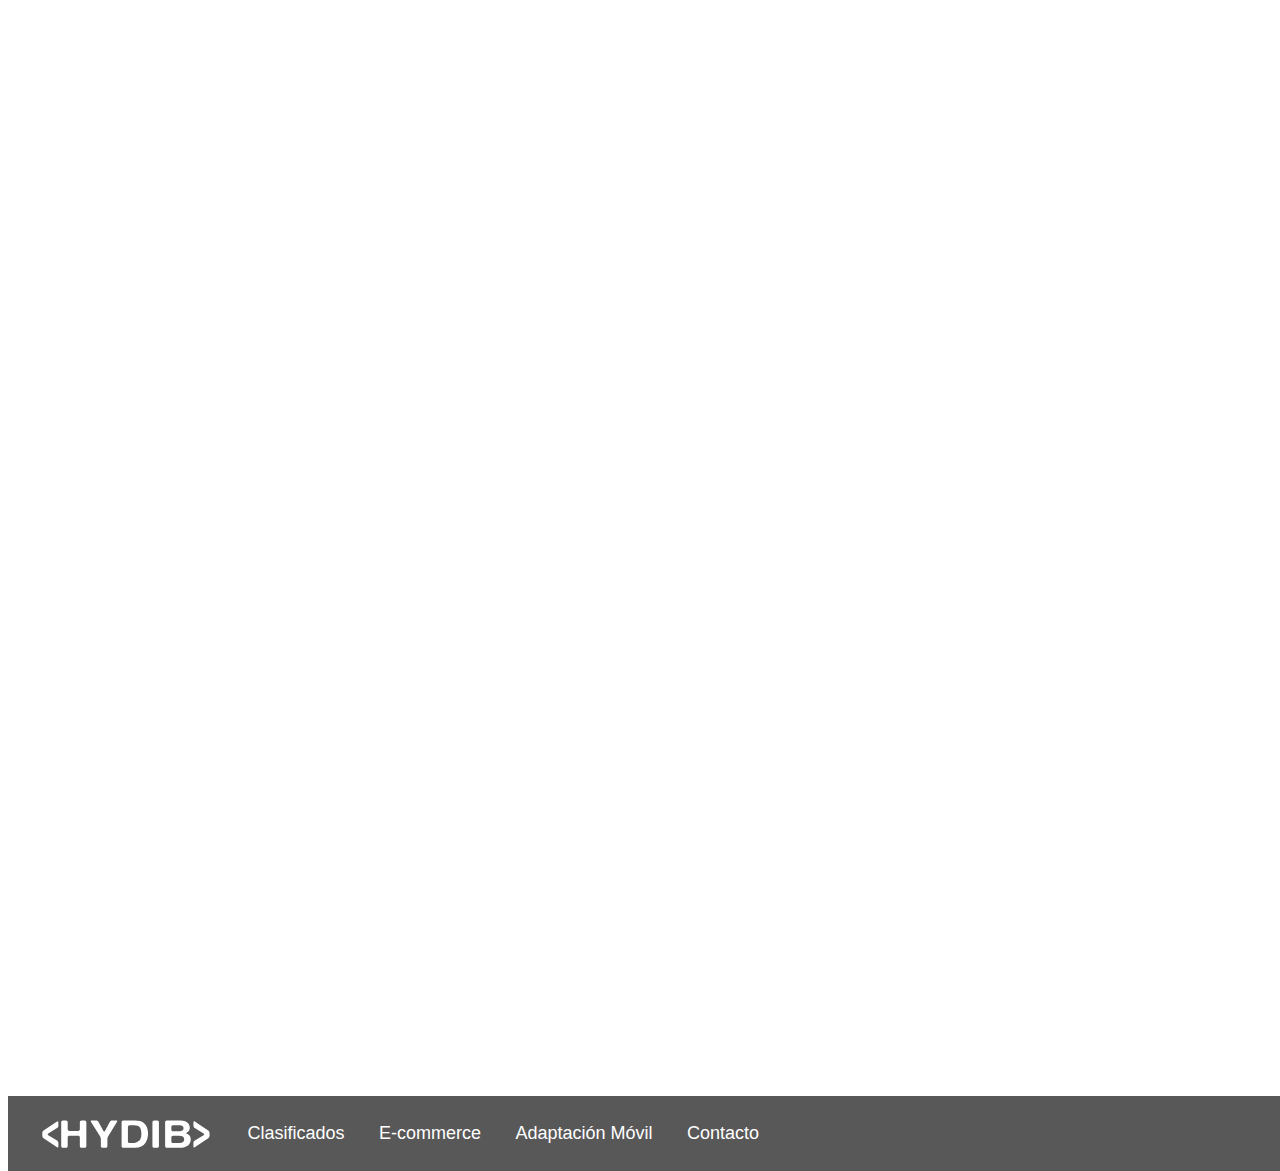
==== index.html @ 091a9b19 "Añadido smootscroll" ====
<!DOCTYPE html>
<!--[if lt IE 7]>      <html class="no-js lt-ie9 lt-ie8 lt-ie7"> <![endif]-->
<!--[if IE 7]>         <html class="no-js lt-ie9 lt-ie8"> <![endif]-->
<!--[if IE 8]>         <html class="no-js lt-ie9"> <![endif]-->
<!--[if gt IE 8]><!--> <html class="no-js"> <!--<![endif]-->
    <head>
        <meta charset="utf-8">
        <meta http-equiv="X-UA-Compatible" content="IE=edge,chrome=1">
        <title>Hyidib</title>
        <meta name="description" content="">
        <meta name="viewport" content="width=device-width">

        <!-- Place favicon.ico and apple-touch-icon.png in the root directory -->

        <!-- <link rel="stylesheet" href="css/normalize.css"> -->
        <link rel="stylesheet" href="stylesheets/home.css">
        <script src="javascripts/modernizr.foundation.js"></script>
    </head>

    <body>

        <header>

            <nav>
              <ul>
                <li><img src="images/Logo_hydib_white.svg" id="logosvg"></li>
                <li><a href="clasificados.html">Clasificados</a></li>
                <li><a href="ecommerce.html">E-commerce</a></li>
                <li><a href="movil.html">Adaptación Móvil</a></li>
                <li><a href="contacto.html">Contacto</a></li> 
              </ul>
            </nav>
        </header>

 <!--        <section>

            <img src="img\Cosmos07.jpg">


        </section> -->

       


        <script src="//ajax.googleapis.com/ajax/libs/jquery/1.8.0/jquery.min.js"></script>
        <script>window.jQuery || document.write('<script src="js/vendor/jquery-1.8.0.min.js"><\/script>')</script>
         <script src="javascripts/jquery.js"></script>
        <script src="javascripts/foundation.min.js"></script>

        <!-- Google Analytics: change UA-XXXXX-X to be your site's ID. -->
        <script>
            var _gaq=[['_setAccount','UA-XXXXX-X'],['_trackPageview']];
            (function(d,t){var g=d.createElement(t),s=d.getElementsByTagName(t)[0];
            g.src=('https:'==location.protocol?'//ssl':'//www')+'.google-analytics.com/ga.js';
            s.parentNode.insertBefore(g,s)}(document,'script'));
        </script>
    </body>
</html>
---- stylesheets/home.css ----
/*
 * HTML5 Boilerplate
 *
 * What follows is the result of much research on cross-browser styling.
 * Credit left inline and big thanks to Nicolas Gallagher, Jonathan Neal,
 * Kroc Camen, and the H5BP dev community and team.
 */

/* ==========================================================================
   Base styles: opinionated defaults
   ========================================================================== */

html,
button,
input,
select,
textarea {
    color: #222;
}

body {
    font-size: 1em;
    line-height: 1.4;
}

/*
 * Remove text-shadow in selection highlight: h5bp.com/i
 * These selection declarations have to be separate.
 * Customize the background color to match your design.
 */

::-moz-selection {
    background: #b3d4fc;
    text-shadow: none;
}

::selection {
    background: #b3d4fc;
    text-shadow: none;
}

/*
 * A better looking default horizontal rule
 */

hr {
    display: block;
    height: 1px;
    border: 0;
    border-top: 1px solid #ccc;
    margin: 1em 0;
    padding: 0;
}

/*
 * Remove the gap between images and the bottom of their containers: h5bp.com/i/440
 */

img {
    vertical-align: middle;
}

/*
 * Remove default fieldset styles.
 */

fieldset {
    border: 0;
    margin: 0;
    padding: 0;
}

/*
 * Allow only vertical resizing of textareas.
 */

textarea {
    resize: vertical;
}

/* ==========================================================================
   Chrome Frame prompt
   ========================================================================== */

.chromeframe {
    margin: 0.2em 0;
    background: #ccc;
    color: #000;
    padding: 0.2em 0;
}

/* ==========================================================================
   Author's custom styles
   ========================================================================== */
html { 
   background: url(../images/2012_12_06_Mountain.jpg) no-repeat center center fixed;
    background-size: cover; 
    /*-webkit-background-size: cover;
    -moz-background-size: cover;
    -o-background-size: cover;*/
}


header{
position: absolute;
width: 100%;
height: 75px;
z-index: 999;
background-color: rgba(17, 17, 17, 0.7);
margin-top: 85%;
}


#logosvg{
    width: 175px;
}

header nav{
    float: left;
    display: inline-block;
    position: relative;
    background-color: transparent;
    color: #444;
    font-family: Helvetica, arial, sans-serif;
/*    font-size: 21px;*/
    font-style: normal;
    font-weight: normal;
    line-height: 75px;
    margin-bottom: 0px;
    margin-left: 30px;
    margin-right: 0px;
    margin-top: 0px;
    max-width: 75%;
    /*width: 330px;*/
}

h1, ul{
    margin: 0;
    padding: 0;
}



li a{
    color: #fff;
    text-decoration: none;
    font-size: 18px;
}


a:hover{
    color: #F2AE0F;

}

nav li{
    display: inline-block;
    margin-right: 30px;
    position: relative;
    text-align: center;
}

/*li a{
    font-size: 0.80rem;
    font-weight: bold;
}*/


@media (max-width: 767px){
    header{
    position: absolute;
    width: 75%;
    height: 500px;
    z-index: 999;
    background-color: #121212;
    background-color: rgba(17, 17, 17, 0.7);
    margin-top: 10%;
}

    header nav{
    float: left;
    display: block;
    position: relative;
    background-color: transparent;
    color: #444;
    font-family: Helvetica, arial, sans-serif;
/*    font-size: 21px;*/
    font-style: normal;
    font-weight: normal;
    line-height: 25px;
    margin-bottom: 0px;
    margin-left: 25px;
    margin-right: 0px;
    margin-top: 0px;
    max-width: 75%;
    /*width: 330px;*/
}

    header nav ul{
        display: block;
    }

    header nav li{
        margin: 8px;
    }
    
}




/* ==========================================================================
   Helper classes
   ========================================================================== */

/*
 * Image replacement
 */

.ir {
    background-color: transparent;
    border: 0;
    overflow: hidden;
    /* IE 6/7 fallback */
    *text-indent: -9999px;
}

.ir:before {
    content: "";
    display: block;
    width: 0;
    height: 100%;
}

/*
 * Hide from both screenreaders and browsers: h5bp.com/u
 */

.hidden {
    display: none !important;
    visibility: hidden;
}

/*
 * Hide only visually, but have it available for screenreaders: h5bp.com/v
 */

.visuallyhidden {
    border: 0;
    clip: rect(0 0 0 0);
    height: 1px;
    margin: -1px;
    overflow: hidden;
    padding: 0;
    position: absolute;
    width: 1px;
}

/*
 * Extends the .visuallyhidden class to allow the element to be focusable
 * when navigated to via the keyboard: h5bp.com/p
 */

.visuallyhidden.focusable:active,
.visuallyhidden.focusable:focus {
    clip: auto;
    height: auto;
    margin: 0;
    overflow: visible;
    position: static;
    width: auto;
}

/*
 * Hide visually and from screenreaders, but maintain layout
 */

.invisible {
    visibility: hidden;
}

/*
 * Clearfix: contain floats
 *
 * For modern browsers
 * 1. The space content is one way to avoid an Opera bug when the
 *    `contenteditable` attribute is included anywhere else in the document.
 *    Otherwise it causes space to appear at the top and bottom of elements
 *    that receive the `clearfix` class.
 * 2. The use of `table` rather than `block` is only necessary if using
 *    `:before` to contain the top-margins of child elements.
 */

.clearfix:before,
.clearfix:after {
    content: " "; /* 1 */
    display: table; /* 2 */
}

.clearfix:after {
    clear: both;
}

/*
 * For IE 6/7 only
 * Include this rule to trigger hasLayout and contain floats.
 */

.clearfix {
    *zoom: 1;
}

/* ==========================================================================
   EXAMPLE Media Queries for Responsive Design.
   Theses examples override the primary ('mobile first') styles.
   Modify as content requires.
   ========================================================================== */

@media only screen and (min-width: 35em) {
    /* Style adjustments for viewports that meet the condition */
}

@media only screen and (-webkit-min-device-pixel-ratio: 1.5),
       only screen and (min-resolution: 144dpi) {
    /* Style adjustments for high resolution devices */
}

/* ==========================================================================
   Print styles.
   Inlined to avoid required HTTP connection: h5bp.com/r
   ========================================================================== */

@media print {
    * {
        background: transparent !important;
        color: #000 !important; /* Black prints faster: h5bp.com/s */
        box-shadow:none !important;
        text-shadow: none !important;
    }

    a,
    a:visited {
        text-decoration: underline;
    }

    a[href]:after {
        content: " (" attr(href) ")";
    }

    abbr[title]:after {
        content: " (" attr(title) ")";
    }

    /*
     * Don't show links for images, or javascript/internal links
     */

    .ir a:after,
    a[href^="javascript:"]:after,
    a[href^="#"]:after {
        content: "";
    }

    pre,
    blockquote {
        border: 1px solid #999;
        page-break-inside: avoid;
    }

    thead {
        display: table-header-group; /* h5bp.com/t */
    }

    tr,
    img {
        page-break-inside: avoid;
    }

    img {
        max-width: 100% !important;
    }

    @page {
        margin: 0.5cm;
    }

    p,
    h2,
    h3 {
        orphans: 3;
        widows: 3;
    }

    h2,
    h3 {
        page-break-after: avoid;
    }
}
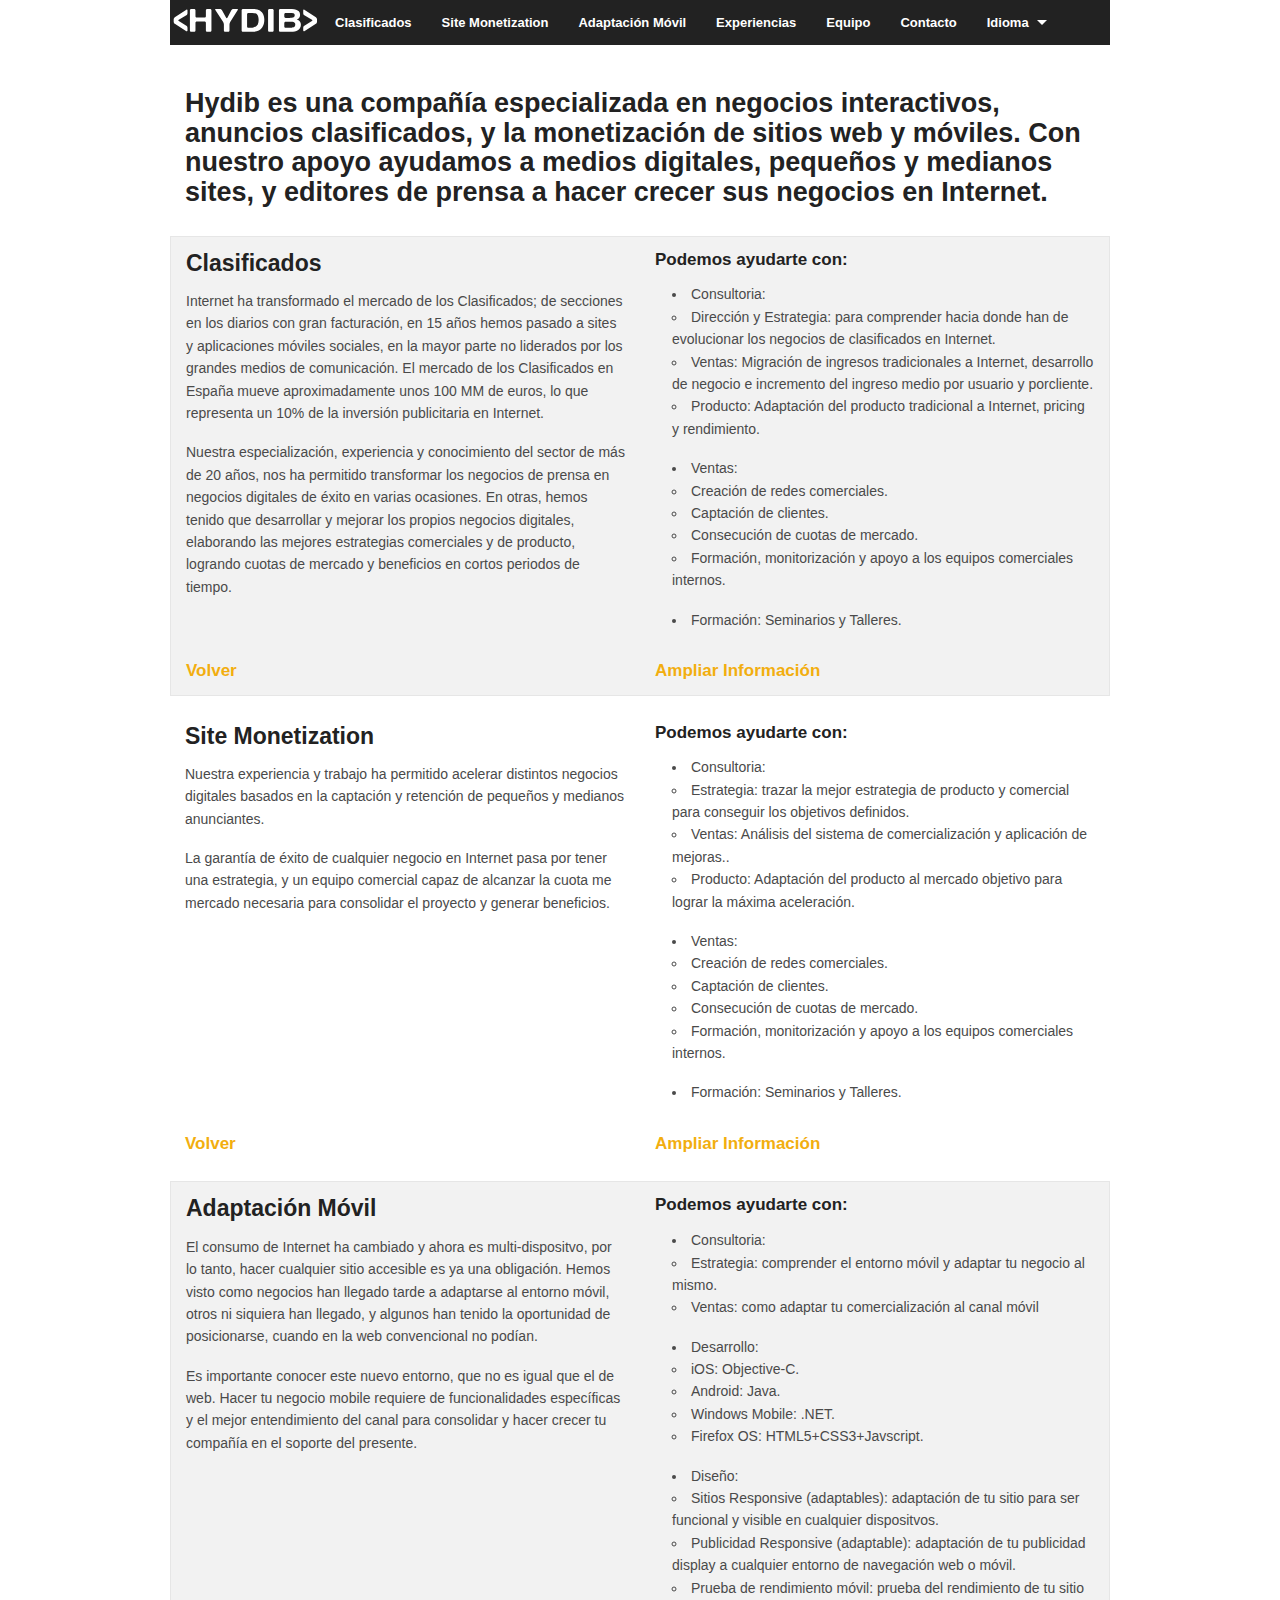
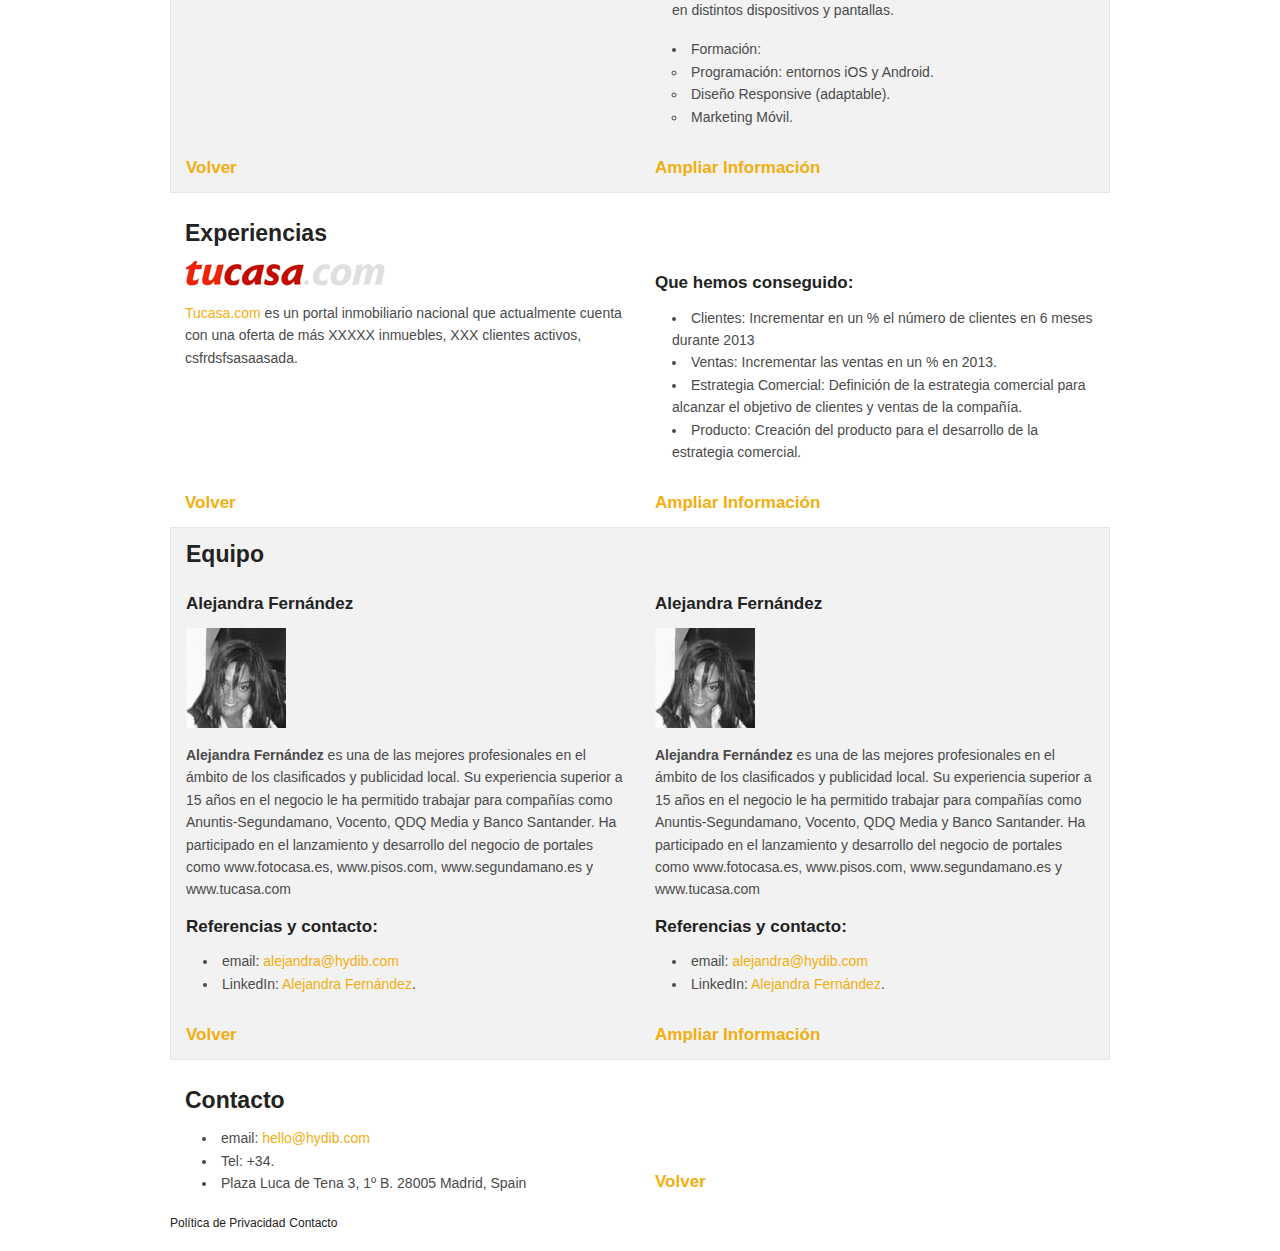
==== commit 4565bbce: "Actualizado nombre y borrados archivos no usables" ====
--- a/index.html
+++ b/index.html
@@ -1,58 +1,396 @@
 <!DOCTYPE html>
-<!--[if lt IE 7]>      <html class="no-js lt-ie9 lt-ie8 lt-ie7"> <![endif]-->
-<!--[if IE 7]>         <html class="no-js lt-ie9 lt-ie8"> <![endif]-->
-<!--[if IE 8]>         <html class="no-js lt-ie9"> <![endif]-->
-<!--[if gt IE 8]><!--> <html class="no-js"> <!--<![endif]-->
-    <head>
-        <meta charset="utf-8">
-        <meta http-equiv="X-UA-Compatible" content="IE=edge,chrome=1">
-        <title>Hyidib</title>
-        <meta name="description" content="">
-        <meta name="viewport" content="width=device-width">
-
-        <!-- Place favicon.ico and apple-touch-icon.png in the root directory -->
-
-        <!-- <link rel="stylesheet" href="css/normalize.css"> -->
-        <link rel="stylesheet" href="stylesheets/home.css">
-        <script src="javascripts/modernizr.foundation.js"></script>
-    </head>
-
-    <body>
-
-        <header>
-
-            <nav>
-              <ul>
-                <li><img src="images/Logo_hydib_white.svg" id="logosvg"></li>
-                <li><a href="clasificados.html">Clasificados</a></li>
-                <li><a href="ecommerce.html">E-commerce</a></li>
-                <li><a href="movil.html">Adaptación Móvil</a></li>
-                <li><a href="contacto.html">Contacto</a></li> 
-              </ul>
-            </nav>
-        </header>
-
- <!--        <section>
-
-            <img src="img\Cosmos07.jpg">
-
-
-        </section> -->
-
-       
-
-
-        <script src="//ajax.googleapis.com/ajax/libs/jquery/1.8.0/jquery.min.js"></script>
-        <script>window.jQuery || document.write('<script src="js/vendor/jquery-1.8.0.min.js"><\/script>')</script>
-         <script src="javascripts/jquery.js"></script>
-        <script src="javascripts/foundation.min.js"></script>
-
-        <!-- Google Analytics: change UA-XXXXX-X to be your site's ID. -->
-        <script>
-            var _gaq=[['_setAccount','UA-XXXXX-X'],['_trackPageview']];
-            (function(d,t){var g=d.createElement(t),s=d.getElementsByTagName(t)[0];
-            g.src=('https:'==location.protocol?'//ssl':'//www')+'.google-analytics.com/ga.js';
-            s.parentNode.insertBefore(g,s)}(document,'script'));
-        </script>
-    </body>
+
+<!-- paulirish.com/2008/conditional-stylesheets-vs-css-hacks-answer-neither/ -->
+<!--[if lt IE 7]> <html class="no-js lt-ie9 lt-ie8 lt-ie7" lang="en"> <![endif]-->
+<!--[if IE 7]>    <html class="no-js lt-ie9 lt-ie8" lang="en"> <![endif]-->
+<!--[if IE 8]>    <html class="no-js lt-ie9" lang="en"> <![endif]-->
+<!--[if gt IE 8]><!--> <html class="no-js" lang="en"> <!--<![endif]-->
+<head>
+  <meta charset="utf-8" />
+
+  <!-- Set the viewport width to device width for mobile -->
+  <meta name="viewport" content="width=device-width" />
+
+  <title>Hydib | Monetizamos tu site</title>
+  
+  <!-- Included CSS Files (Uncompressed) -->
+  <!--
+  <link rel="stylesheet" href="stylesheets/foundation.css">
+  -->
+  
+  <!-- Included CSS Files (Compressed) -->
+  <link rel="stylesheet" href="stylesheets/foundation.min.css">
+  <link rel="stylesheet" href="stylesheets/app.css">
+
+
+  <script src="javascripts/modernizr.foundation.js"></script>
+
+  <!-- IE Fix for HTML5 Tags -->
+  <!--[if lt IE 9]>
+    <script src="http://html5shiv.googlecode.com/svn/trunk/html5.js"></script>
+  <![endif]-->
+
+</head>
+
+<body>
+
+  <header class="row">
+    <nav class="top-bar" id="top">
+      <ul>
+        <li class="name"><img src="images/Logo_hydib_white.svg" id="logosvg"></li>
+        <li class="toggle-topbar"><a href="#"></a></li>
+      </ul>
+
+      <section>
+          <ul class="left">
+             <li><a href="clasificados.html" class="smoothScroll">Clasificados</a></li>
+              <li><a href="#site_monetization" class="smoothScroll">Site Monetization</a></li>
+              <li><a href="#adaptacion_movil" class="smoothScroll">Adaptación Móvil</a></li>
+              <li><a href="#experiencias" class="smoothScroll">Experiencias</a></li>
+              <li><a href="#equipo" class="smoothScroll">Equipo</a></li>
+              <li><a href="#contacto" class="smoothScroll">Contacto</a></li>
+              <li class="has-dropdown">
+                <a href="#">Idioma</a>
+                <ul class="dropdown">
+                  <li><a href="#">English</a></li>
+                  <li><a href="#" class="active">Español</a></li>
+                  <li><a href="#">Português</a></li>
+              </li>         
+          </ul>
+      </section>
+    </nav>
+
+  </header>
+
+  <!-- <section class="row">
+    <br>
+    <article class="five columns offset-by-seven">
+      <dl class="tabs pill">
+        <dd><a href="#">English</a></dd>
+        <dd class="active"><a href="#">Español</a></dd>
+        <dd><a href="#">Português</a></dd>
+      </dl>
+    </article>
+  </section> -->
+
+  <section class="row">
+    <article class="twelve columns centered">
+      <h3>Hydib es una compañía especializada en negocios interactivos, anuncios clasificados, y la monetización de sitios web y móviles. Con nuestro apoyo ayudamos a medios digitales, pequeños y medianos sites, y editores de prensa a hacer crecer sus negocios en Internet.</h3>
+    </article>
+  </section>
+  <br>
+ 
+
+  <section class="row" id="clasificados">      
+      <article class="six columns">
+      <h4>Clasificados</h4>
+        <p>Internet ha transformado el mercado de los Clasificados; de secciones en los diarios con gran facturación, en 15 años hemos pasado a sites y aplicaciones móviles sociales, en la mayor parte no liderados por los grandes medios de comunicación. El mercado de los Clasificados en España mueve aproximadamente unos 100 MM de euros, lo que representa un 10% de la inversión publicitaria en Internet.</p>
+        <p>Nuestra especialización, experiencia y conocimiento del sector de más de 20 años, nos ha permitido transformar los negocios de prensa en negocios digitales de éxito en varias ocasiones. En otras, hemos tenido que desarrollar y mejorar los propios negocios digitales, elaborando las mejores estrategias comerciales y de producto, logrando cuotas de mercado y beneficios en cortos periodos de tiempo.
+        </p>
+      </article>
+
+      <article class="six columns">
+         
+        <h5>Podemos ayudarte con:</h5>
+
+        <ul class="disc">
+             <li>Consultoria:</li>
+                <ul>
+                  <li>Dirección y Estrategia: para comprender hacia donde han de evolucionar los negocios de clasificados en Internet.</li>
+                  <li>Ventas: Migración de ingresos tradicionales a Internet, desarrollo de negocio e incremento del ingreso medio por usuario y porcliente.</li>
+                  <li>Producto: Adaptación del producto tradicional a Internet, pricing y rendimiento.</li>
+                </ul>
+              <li>Ventas:</li>
+                <ul>
+                  <li>Creación de redes comerciales.</li>
+                  <li>Captación de clientes.</li>
+                  <li>Consecución de cuotas de mercado.</li>
+                  <li>Formación, monitorización y apoyo a los equipos comerciales internos.</li>
+                </ul>
+              <li>Formación: Seminarios y Talleres.</li>
+        </ul>
+
+      </article>
+
+      
+        <article class="six columns">
+          <h5><a href="#top" class="smoothScroll">Volver</a></h5>
+        </article>
+        <article class="six columns">
+          <h5><a href="#contacto" class="smoothScroll">Ampliar Información</a></h5>
+        </article>
+          
+  </section>
+
+  <br>
+
+  <section class="row" id="site_monetization">      
+      <article class="six columns">
+      <h4>Site Monetization</h4>
+        <p>Nuestra experiencia y trabajo ha permitido acelerar distintos negocios digitales basados en la captación y retención de pequeños y medianos anunciantes.</p>
+        <p>La garantía de éxito de cualquier negocio en Internet pasa por tener una estrategia, y un equipo comercial capaz de alcanzar la cuota me mercado necesaria para consolidar el proyecto y generar beneficios.
+        </p>
+      </article>
+
+      <article class="six columns">
+         
+        <h5>Podemos ayudarte con:</h5>
+
+        <ul class="disc">
+             <li>Consultoria:</li>
+                <ul>
+                  <li>Estrategia: trazar la mejor estrategia de producto y comercial para conseguir los objetivos definidos.</li>
+                  <li>Ventas: Análisis del sistema de comercialización y aplicación de mejoras..</li>
+                  <li>Producto: Adaptación del producto al mercado objetivo para lograr la máxima aceleración.</li>
+                </ul>
+              <li>Ventas:</li>
+                <ul>
+                  <li>Creación de redes comerciales.</li>
+                  <li>Captación de clientes.</li>
+                  <li>Consecución de cuotas de mercado.</li>
+                  <li>Formación, monitorización y apoyo a los equipos comerciales internos.</li>
+                </ul>
+              <li>Formación: Seminarios y Talleres.</li>
+        </ul>
+
+      </article>
+
+      
+        <article class="six columns">
+          <h5><a href="#top" class="smoothScroll">Volver</a></h5>
+        </article>
+        <article class="six columns">
+          <h5><a href="#contacto" class="smoothScroll">Ampliar Información</a></h5>
+        </article>
+          
+  </section>
+
+  <br>
+
+  <section class="row" id="adaptacion_movil">      
+      <article class="six columns">
+      <h4>Adaptación Móvil</h4>
+        <p>El consumo de Internet ha cambiado y ahora es multi-dispositvo, por lo tanto, hacer cualquier sitio accesible es ya una obligación. Hemos visto como negocios han llegado tarde a adaptarse al entorno móvil, otros ni siquiera han llegado, y algunos han tenido la oportunidad de posicionarse, cuando en la web convencional no podían.</p>
+        <p>Es importante conocer este nuevo entorno, que no es igual que el de web. Hacer tu negocio mobile requiere de funcionalidades específicas y el mejor entendimiento del canal para consolidar y hacer crecer tu compañía en el soporte del presente.
+        </p>
+      </article>
+
+      <article class="six columns">
+         
+        <h5>Podemos ayudarte con:</h5>
+
+        <ul class="disc">
+             <li>Consultoria:</li>
+                <ul>
+                  <li>Estrategia: comprender el entorno móvil y adaptar tu negocio al mismo.</li>
+                  <li>Ventas: como adaptar tu comercialización al canal móvil</li>
+                </ul>
+              <li>Desarrollo:</li>
+                <ul>
+                  <li>iOS: Objective-C.</li>
+                  <li>Android: Java.</li>
+                  <li>Windows Mobile: .NET.</li>
+                  <li>Firefox OS: HTML5+CSS3+Javscript.</li>
+                </ul>
+              <li>Diseño:</li>
+                <ul>
+                  <li>Sitios Responsive (adaptables): adaptación de tu sitio para ser funcional y visible en cualquier dispositvos.</li>
+                  <li>Publicidad Responsive (adaptable): adaptación de tu publicidad display a cualquier entorno de navegación web o móvil.</li>
+                  <li>Prueba de rendimiento móvil: prueba del rendimiento de tu sitio en distintos dispositivos y pantallas.</li>
+                </ul>
+              <li>Formación:</li>
+                <ul>
+                  <li>Programación: entornos iOS y Android.</li>
+                  <li>Diseño Responsive (adaptable).</li>
+                  <li>Marketing Móvil.</li>
+                </ul>
+        </ul>
+
+      </article>
+
+      
+        <article class="six columns">
+          <h5><a href="#top" class="smoothScroll">Volver</a></h5>
+        </article>
+        <article class="six columns">
+          <h5><a href="#contacto" class="smoothScroll">Ampliar Información</a></h5>
+        </article>
+          
+  </section>
+
+   <br>
+
+  <section class="row" id="experiencias">
+    <article class="twelve columns">
+        <h4>Experiencias</h4>
+      </article>        
+      <article class="six columns">
+        <figure>
+          <a href="http://www.tucasa.com"><img src="images/tucasa_logo.png"></a>
+        </figure>
+        <br>
+        <p><a href="http://www.tucasa.com">Tucasa.com</a> es un portal inmobiliario nacional que actualmente cuenta con una oferta de más XXXXX inmuebles, XXX clientes activos, csfrdsfsasaasada.</p>
+      </article>
+
+      <article class="six columns">
+         
+        <h5>Que hemos conseguido:</h5>
+
+        <ul class="disc">
+             <li>Clientes: Incrementar en un % el número de clientes en 6 meses durante 2013</li>
+              <li>Ventas: Incrementar las ventas en un % en 2013.</li>
+              <li>Estrategia Comercial: Definición de la estrategia comercial para alcanzar el objetivo de clientes y ventas de la compañía.</li>
+              <li>Producto: Creación del producto para el desarrollo de la estrategia comercial.</li>
+        </ul>
+
+      </article>
+
+      
+        <article class="six columns">
+          <h5><a href="#top" class="smoothScroll">Volver</a></h5>
+        </article>
+        <article class="six columns">
+          <h5><a href="#contacto" class="smoothScroll">Ampliar Información</a></h5>
+        </article>
+          
+  </section>
+
+  <section class="row" id="equipo">
+      <article class="twelve columns">
+        <h4>Equipo</h4>
+      </article>    
+      <article class="six columns">
+        
+        <h5>Alejandra Fernández</h5>
+        <figure>
+          <img src="images/alejandra_fernandez.jpg">
+        </figure>
+        <br>
+        <p><b>Alejandra Fernández</b> es una de las mejores profesionales en el ámbito de los clasificados y publicidad local. Su experiencia superior a 15 años en el negocio le ha permitido trabajar para compañías como Anuntis-Segundamano, Vocento, QDQ Media y Banco Santander. Ha participado en el lanzamiento y desarrollo del negocio de portales como www.fotocasa.es, www.pisos.com, www.segundamano.es y  www.tucasa.com</p>
+
+        <h5>Referencias y contacto:</h5>
+
+        <ul class="disc">
+             <li>email: <a href="mailto:alejanda@hydib.com">alejandra@hydib.com</a></li>
+              <li>LinkedIn: <a href="http://es.linkedin.com/pub/alejandra-fernandez-aparicio/21/54a/223">Alejandra Fernández</a>.</li>
+        </ul>
+
+      </article>
+
+      <article class="six columns">
+
+         <h5>Alejandra Fernández</h5>
+        <figure>
+          <img src="images/alejandra_fernandez.jpg">
+        </figure>
+        <br>
+        <p><b>Alejandra Fernández</b> es una de las mejores profesionales en el ámbito de los clasificados y publicidad local. Su experiencia superior a 15 años en el negocio le ha permitido trabajar para compañías como Anuntis-Segundamano, Vocento, QDQ Media y Banco Santander. Ha participado en el lanzamiento y desarrollo del negocio de portales como www.fotocasa.es, www.pisos.com, www.segundamano.es y  www.tucasa.com</p>
+
+        <h5>Referencias y contacto:</h5>
+
+        <ul class="disc">
+             <li>email: <a href="mailto:alejanda@hydib.com">alejandra@hydib.com</a></li>
+              <li>LinkedIn: <a href="http://es.linkedin.com/pub/alejandra-fernandez-aparicio/21/54a/223">Alejandra Fernández</a>.</li>
+        </ul>
+         
+        
+
+
+      </article>
+
+
+      <article class="six columns">
+          <h5><a href="#top" class="smoothScroll">Volver</a></h5>
+      </article>
+      <article class="six columns">
+          <h5><a href="#contacto" class="smoothScroll">Ampliar Información</a></h5>
+      </article>
+
+  </section>
+
+
+  <br>
+
+  <section class="row" id="contacto">      
+      <article class="six columns">
+      <h4>Contacto</h4>
+          <ul class="disc">
+             <li>email: <a href="mailto:hello@hydib.com">hello@hydib.com</a></li>
+              <li>Tel: +34.</li>
+              <li>Plaza Luca de Tena 3, 1º B. 28005 Madrid, Spain</li>
+        </ul>
+      </article>
+
+      <article class="six columns">
+
+      </article>
+
+      <article class="six columns">
+          <br>
+          <br>
+          <br>
+          <br>
+          <br>
+          <br>
+          <h5><a href="#top" class="smoothScroll">Volver</a></h5>
+      </article>
+      <article class="six columns">
+         
+      </article>
+          
+  </section>
+  
+
+
+    <footer class="row">       
+      <ul>
+          <li><a href="#politica">Política de Privacidad</a></li>
+          <li><a href="#contacto">Contacto</a></li>
+        </ul>
+    </footer>
+
+
+  
+  
+  <!-- Included JS Files (Uncompressed) -->
+  <!--
+  
+  <script src="javascripts/jquery.js"></script>
+  
+  <script src="javascripts/jquery.foundation.mediaQueryToggle.js"></script>
+  
+  <script src="javascripts/jquery.foundation.forms.js"></script>
+  
+  <script src="javascripts/jquery.foundation.reveal.js"></script>
+  
+  <script src="javascripts/jquery.foundation.orbit.js"></script>
+  
+  <script src="javascripts/jquery.foundation.navigation.js"></script>
+  
+  <script src="javascripts/jquery.foundation.buttons.js"></script>
+  
+  <script src="javascripts/jquery.foundation.tabs.js"></script>
+  
+  <script src="javascripts/jquery.foundation.tooltips.js"></script>
+  
+  <script src="javascripts/jquery.foundation.accordion.js"></script>
+  
+  <script src="javascripts/jquery.placeholder.js"></script>
+  
+  <script src="javascripts/jquery.foundation.alerts.js"></script>
+  
+  <script src="javascripts/jquery.foundation.topbar.js"></script>
+  
+  -->
+  
+  <!-- Included JS Files (Compressed) -->
+  <script src="javascripts/jquery.js"></script>
+  <script src="javascripts/foundation.min.js"></script>
+  
+  <!-- Initialize JS Plugins -->
+  <script src="javascripts/app.js"></script>
+
+    <!-- Initialize Smooth Scroll JS -->
+  <script type="text/javascript" src="javascripts/smoothscroll.js"></script>
+</body>
 </html>
--- a/stylesheets/app.css
+++ b/stylesheets/app.css
@@ -0,0 +1,75 @@
+#logosvg{
+	width:15rem;
+}
+
+body{
+	color:#4A4A4A;
+}
+
+#clasificados{
+	background-color:#f2f2f2;
+	border:1px solid;
+	border-color:#e6e6e6;
+}
+
+#adaptacion_movil{
+	background-color:#f2f2f2;
+	border:1px solid;
+	border-color:#e6e6e6;
+}
+
+#equipo{
+	background-color:#f2f2f2;
+	border:1px solid;
+	border-color:#e6e6e6;
+}
+
+
+
+
+footer ul{
+	position: relative;
+	float: left
+	
+}
+
+footer li{
+	display: inline-block;
+	border-right: 4px black;
+
+
+}
+
+footer li a{
+	font-size: 12px;
+	color: #222222;
+
+
+}
+
+footer li:first-child{
+	border-right: 4px black;
+
+}
+
+#foto{
+	width: 35%;
+	display: block;
+	margin: auto;
+}
+
+#foto_e-commerce{
+	width: 65%;
+	display: block;
+	margin: auto;
+}
+
+
+#foto_mobile{
+	width: 65%;
+	display: block;
+	margin: auto;
+}
+
+
+
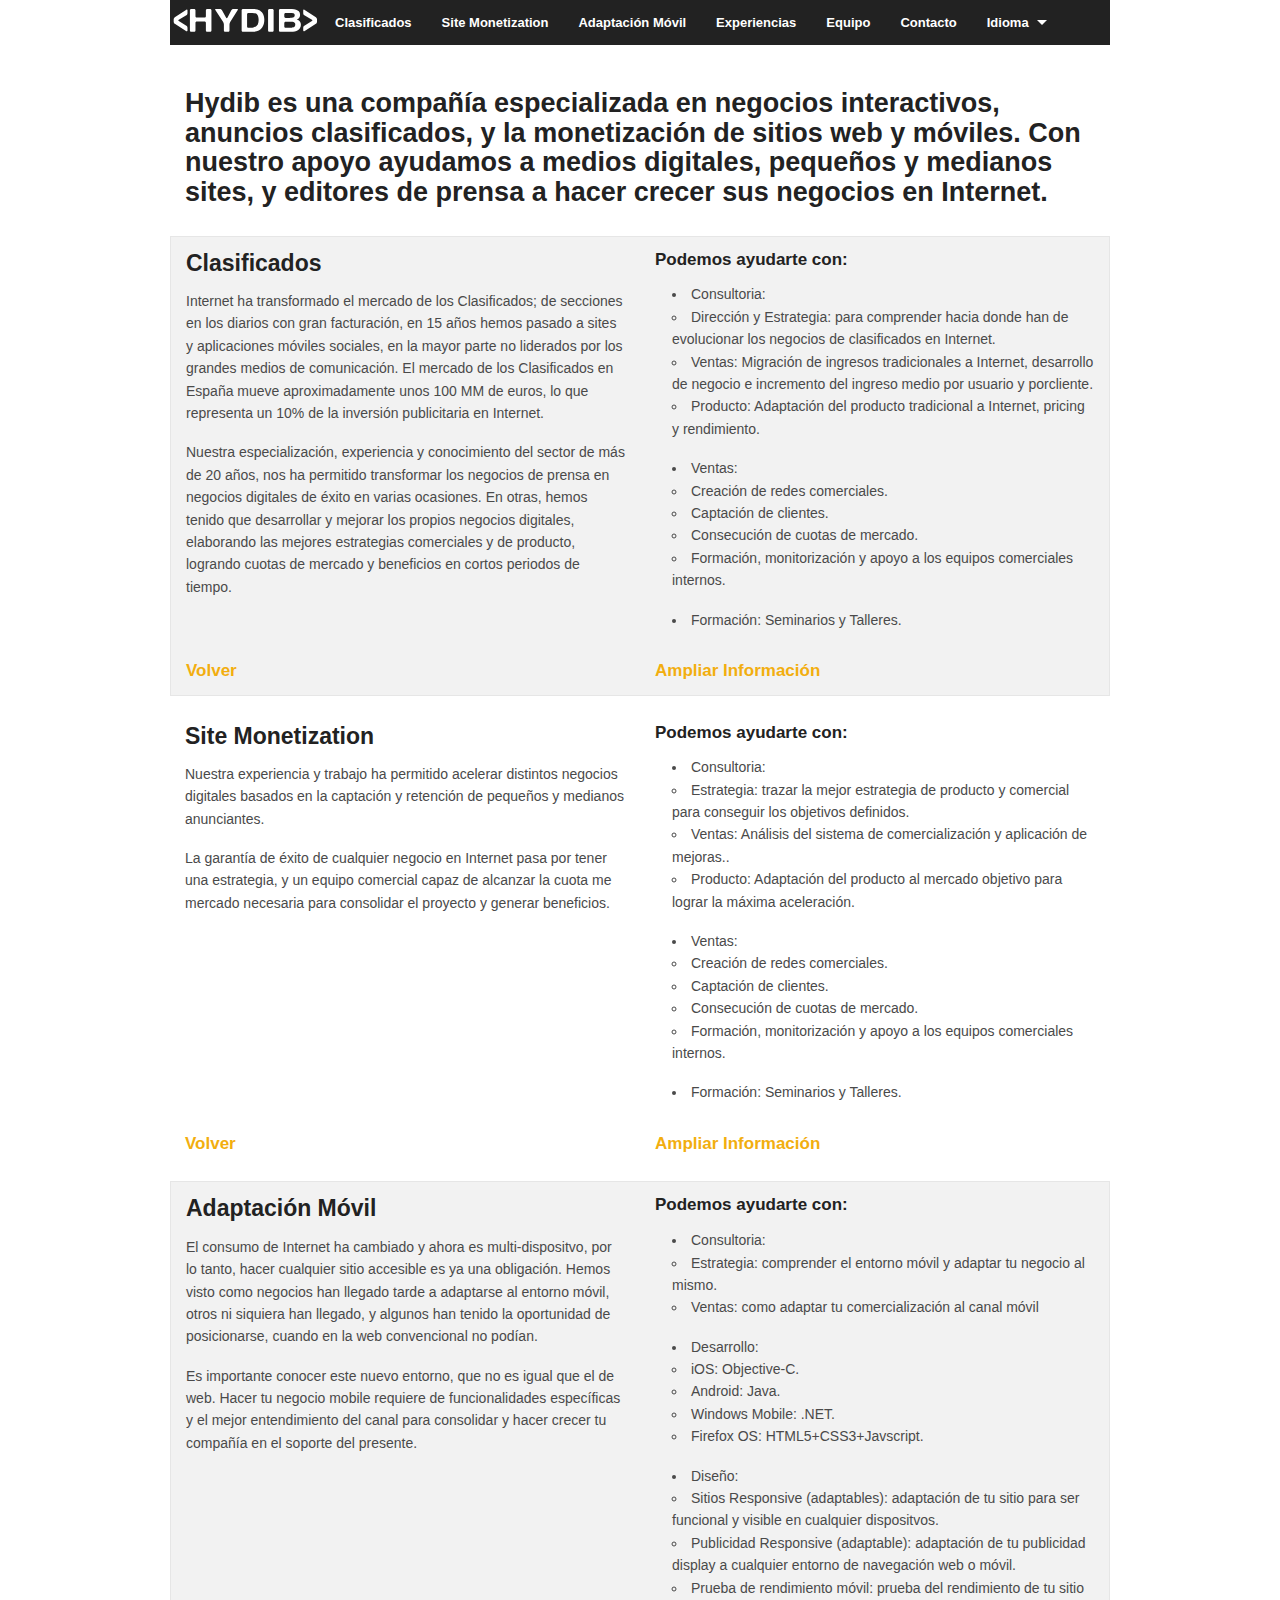
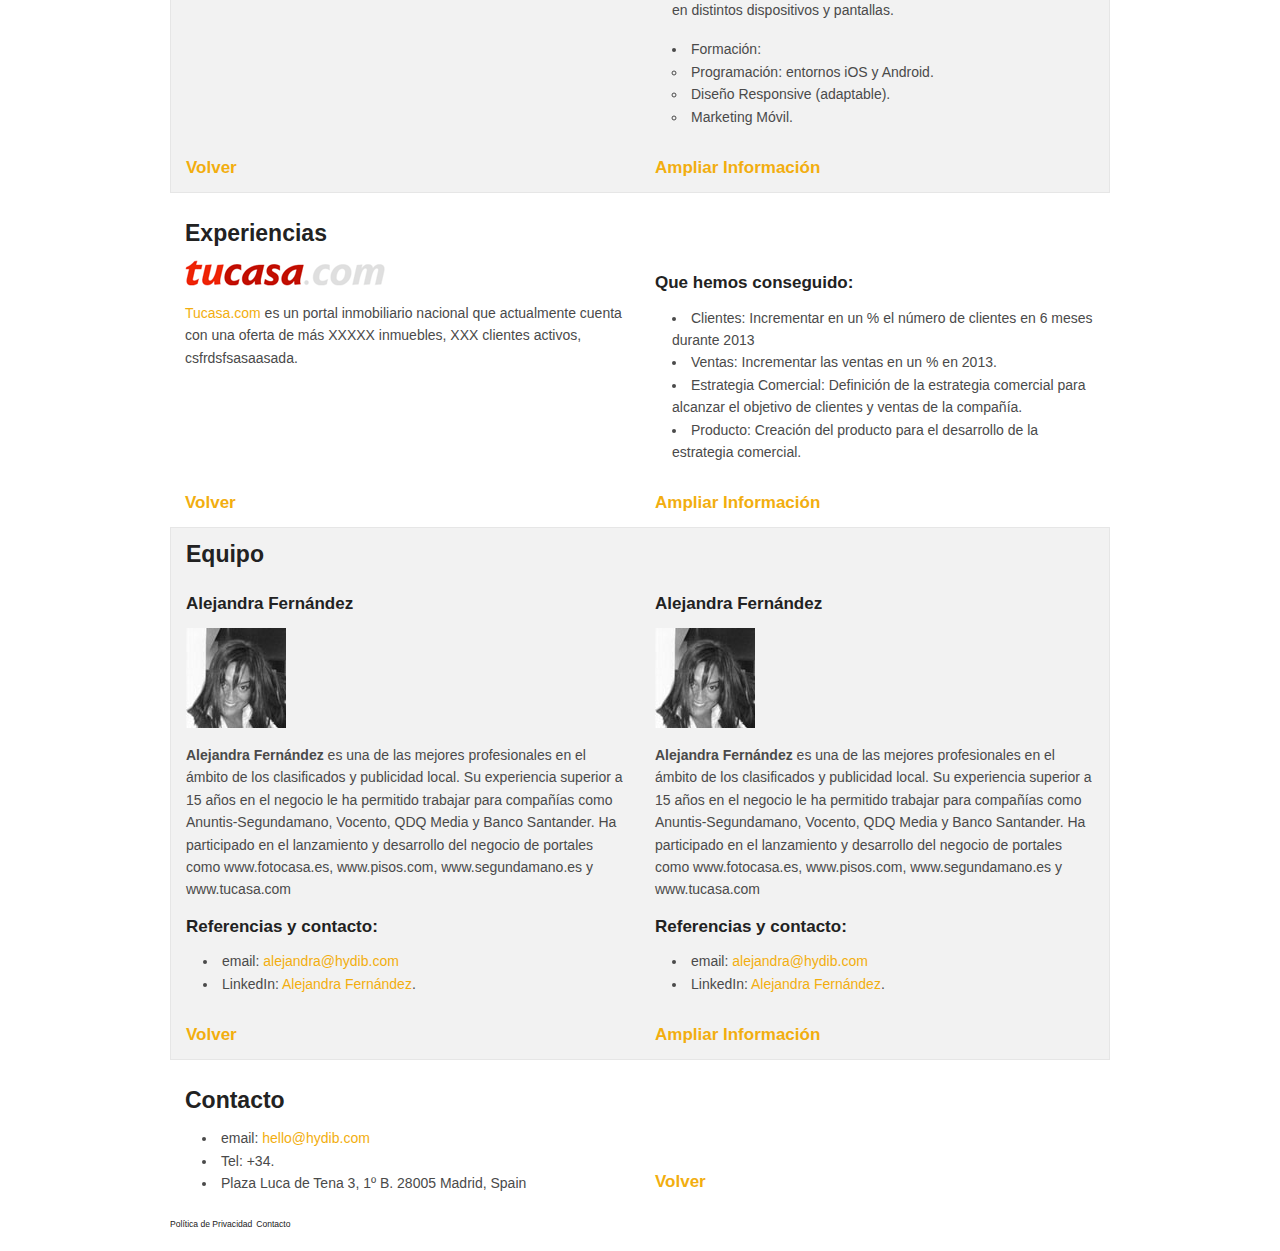
==== commit 2fe8b892: "Eliminadas imágenes no usables, añadido chino" ====
--- a/index.html
+++ b/index.html
@@ -43,7 +43,7 @@
 
       <section>
           <ul class="left">
-             <li><a href="clasificados.html" class="smoothScroll">Clasificados</a></li>
+             <li><a href="#clasificados" class="smoothScroll">Clasificados</a></li>
               <li><a href="#site_monetization" class="smoothScroll">Site Monetization</a></li>
               <li><a href="#adaptacion_movil" class="smoothScroll">Adaptación Móvil</a></li>
               <li><a href="#experiencias" class="smoothScroll">Experiencias</a></li>
@@ -55,6 +55,7 @@
                   <li><a href="#">English</a></li>
                   <li><a href="#" class="active">Español</a></li>
                   <li><a href="#">Português</a></li>
+                  <li><a href="#">汉语</a></li>
               </li>         
           </ul>
       </section>
--- a/stylesheets/app.css
+++ b/stylesheets/app.css
@@ -41,7 +41,7 @@
 }
 
 footer li a{
-	font-size: 12px;
+	font-size: 0.8571rem;
 	color: #222222;
 
 
@@ -52,24 +52,6 @@
 
 }
 
-#foto{
-	width: 35%;
-	display: block;
-	margin: auto;
-}
-
-#foto_e-commerce{
-	width: 65%;
-	display: block;
-	margin: auto;
-}
-
-
-#foto_mobile{
-	width: 65%;
-	display: block;
-	margin: auto;
-}
 
 
 
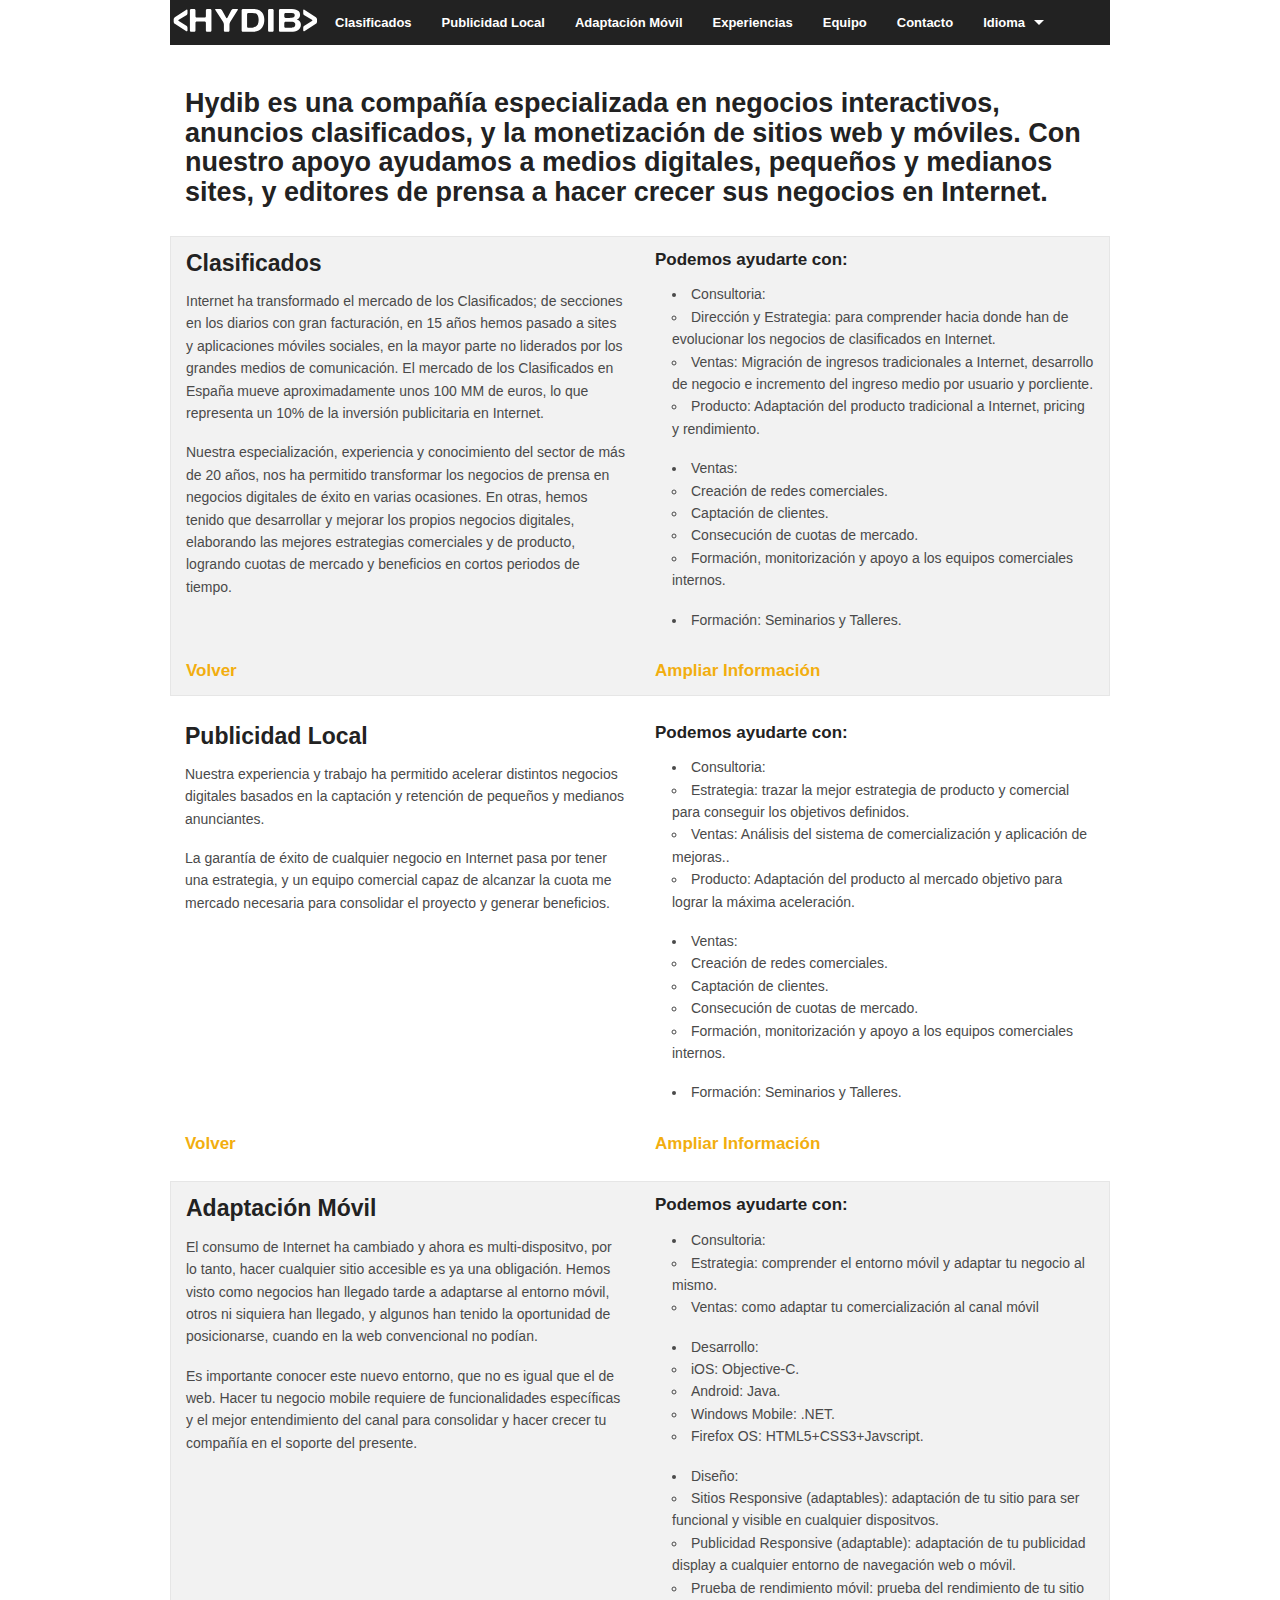
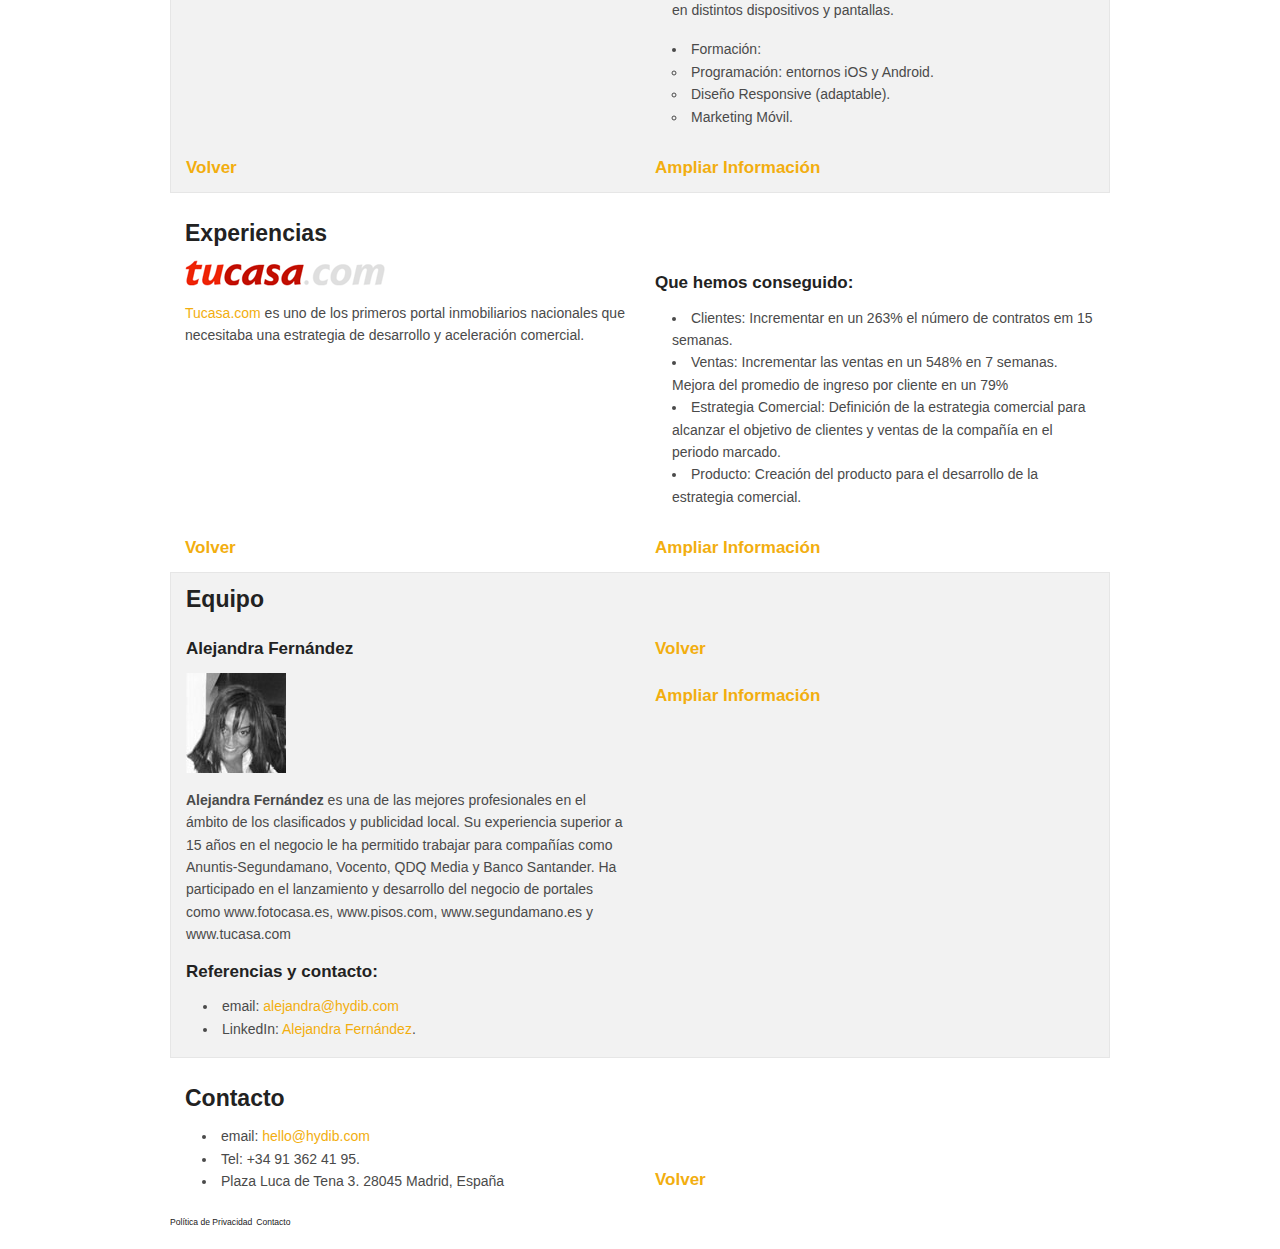
==== commit aaa65247: "Cambios Equip y Experiencias" ====
--- a/index.html
+++ b/index.html
@@ -44,7 +44,7 @@
       <section>
           <ul class="left">
              <li><a href="#clasificados" class="smoothScroll">Clasificados</a></li>
-              <li><a href="#site_monetization" class="smoothScroll">Site Monetization</a></li>
+              <li><a href="#publicidad_local" class="smoothScroll">Publicidad Local</a></li>
               <li><a href="#adaptacion_movil" class="smoothScroll">Adaptación Móvil</a></li>
               <li><a href="#experiencias" class="smoothScroll">Experiencias</a></li>
               <li><a href="#equipo" class="smoothScroll">Equipo</a></li>
@@ -125,9 +125,9 @@
 
   <br>
 
-  <section class="row" id="site_monetization">      
-      <article class="six columns">
-      <h4>Site Monetization</h4>
+  <section class="row" id="publicidad_local">      
+      <article class="six columns">
+      <h4>Publicidad Local</h4>
         <p>Nuestra experiencia y trabajo ha permitido acelerar distintos negocios digitales basados en la captación y retención de pequeños y medianos anunciantes.</p>
         <p>La garantía de éxito de cualquier negocio en Internet pasa por tener una estrategia, y un equipo comercial capaz de alcanzar la cuota me mercado necesaria para consolidar el proyecto y generar beneficios.
         </p>
@@ -230,7 +230,7 @@
           <a href="http://www.tucasa.com"><img src="images/tucasa_logo.png"></a>
         </figure>
         <br>
-        <p><a href="http://www.tucasa.com">Tucasa.com</a> es un portal inmobiliario nacional que actualmente cuenta con una oferta de más XXXXX inmuebles, XXX clientes activos, csfrdsfsasaasada.</p>
+        <p><a href="http://www.tucasa.com">Tucasa.com</a> es uno de los primeros portal inmobiliarios nacionales que necesitaba una estrategia de desarrollo y aceleración comercial.</p>
       </article>
 
       <article class="six columns">
@@ -238,9 +238,9 @@
         <h5>Que hemos conseguido:</h5>
 
         <ul class="disc">
-             <li>Clientes: Incrementar en un % el número de clientes en 6 meses durante 2013</li>
-              <li>Ventas: Incrementar las ventas en un % en 2013.</li>
-              <li>Estrategia Comercial: Definición de la estrategia comercial para alcanzar el objetivo de clientes y ventas de la compañía.</li>
+             <li>Clientes: Incrementar en un 263% el número de contratos em 15 semanas.</li>
+              <li>Ventas: Incrementar las ventas en un 548% en 7 semanas. Mejora del promedio de ingreso por cliente en un 79%</li>
+              <li>Estrategia Comercial: Definición de la estrategia comercial para alcanzar el objetivo de clientes y ventas de la compañía en el periodo marcado.</li>
               <li>Producto: Creación del producto para el desarrollo de la estrategia comercial.</li>
         </ul>
 
@@ -278,7 +278,7 @@
 
       </article>
 
-      <article class="six columns">
+     <!--  <article class="six columns">
 
          <h5>Alejandra Fernández</h5>
         <figure>
@@ -292,7 +292,7 @@
         <ul class="disc">
              <li>email: <a href="mailto:alejanda@hydib.com">alejandra@hydib.com</a></li>
               <li>LinkedIn: <a href="http://es.linkedin.com/pub/alejandra-fernandez-aparicio/21/54a/223">Alejandra Fernández</a>.</li>
-        </ul>
+        </ul> -->
          
         
 
@@ -317,8 +317,8 @@
       <h4>Contacto</h4>
           <ul class="disc">
              <li>email: <a href="mailto:hello@hydib.com">hello@hydib.com</a></li>
-              <li>Tel: +34.</li>
-              <li>Plaza Luca de Tena 3, 1º B. 28005 Madrid, Spain</li>
+              <li>Tel: +34 91 362 41 95.</li>
+              <li>Plaza Luca de Tena 3. 28045 Madrid, España</li>
         </ul>
       </article>
 
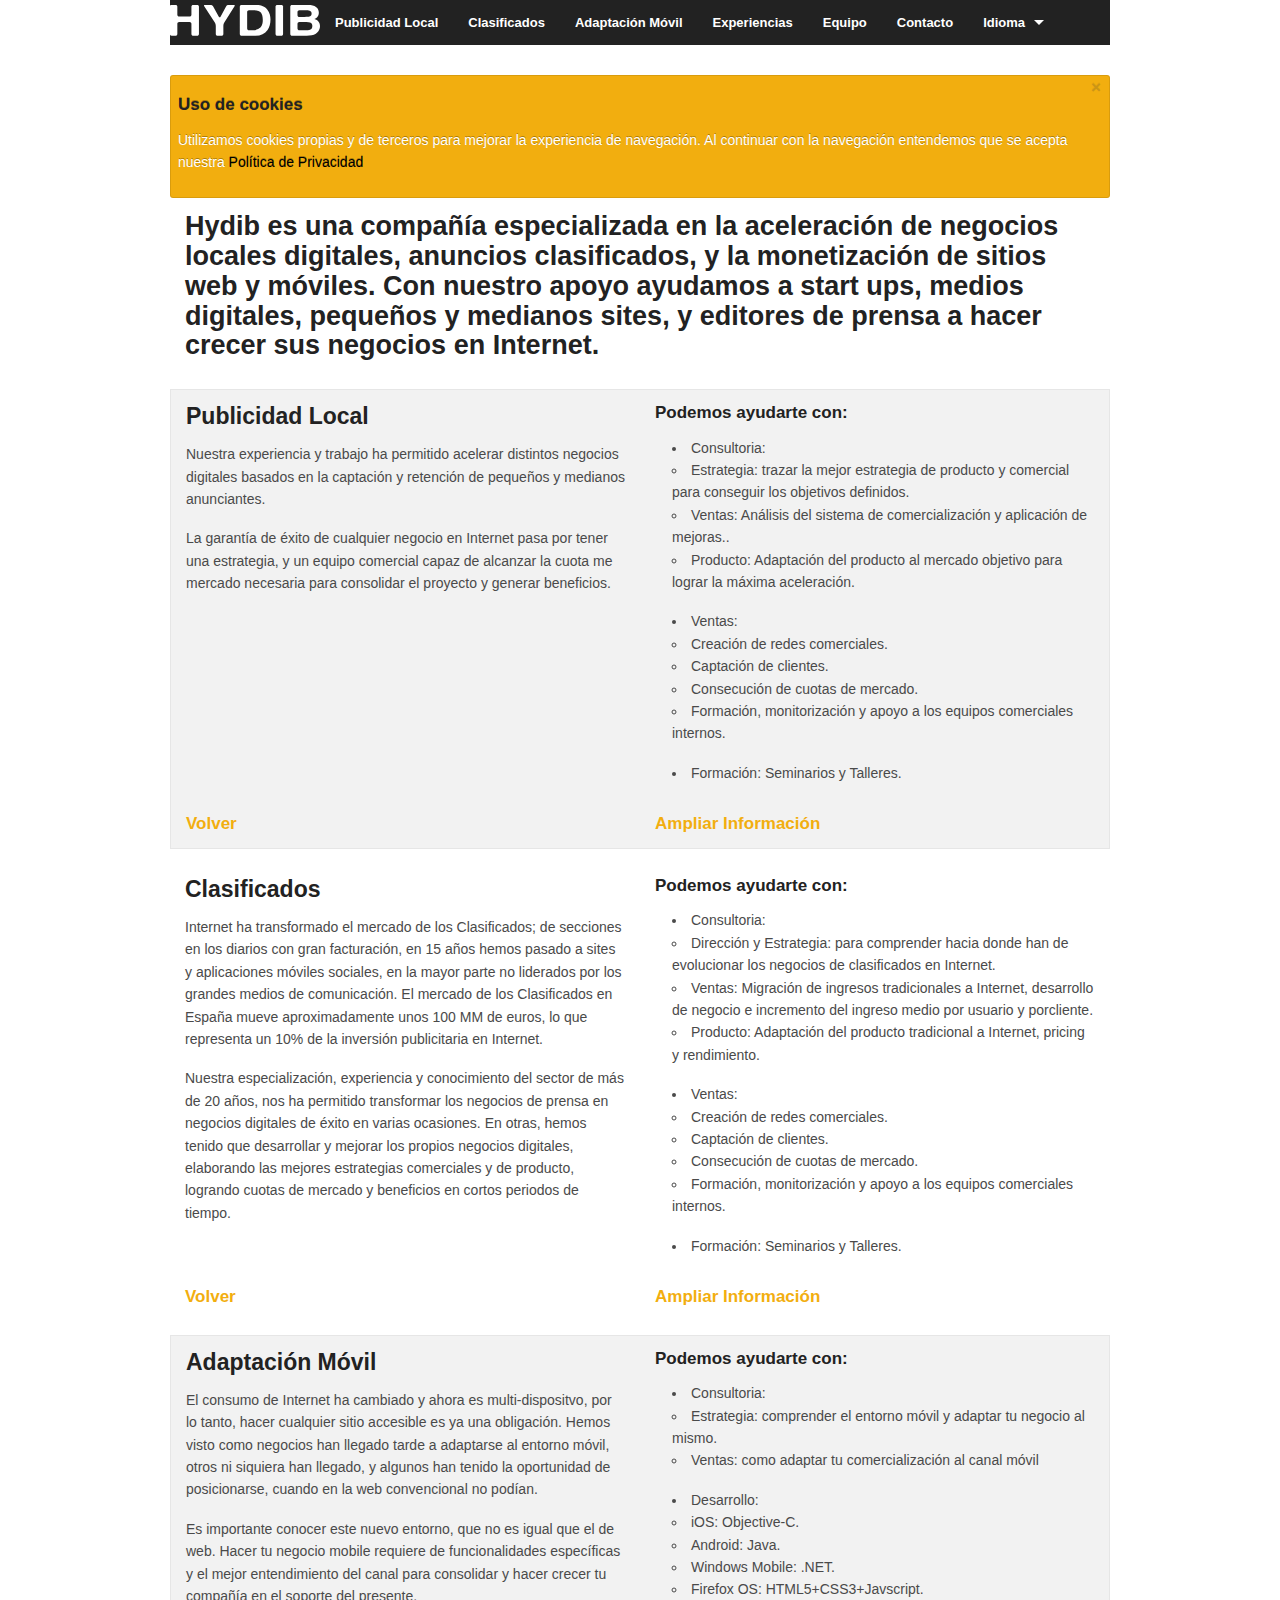
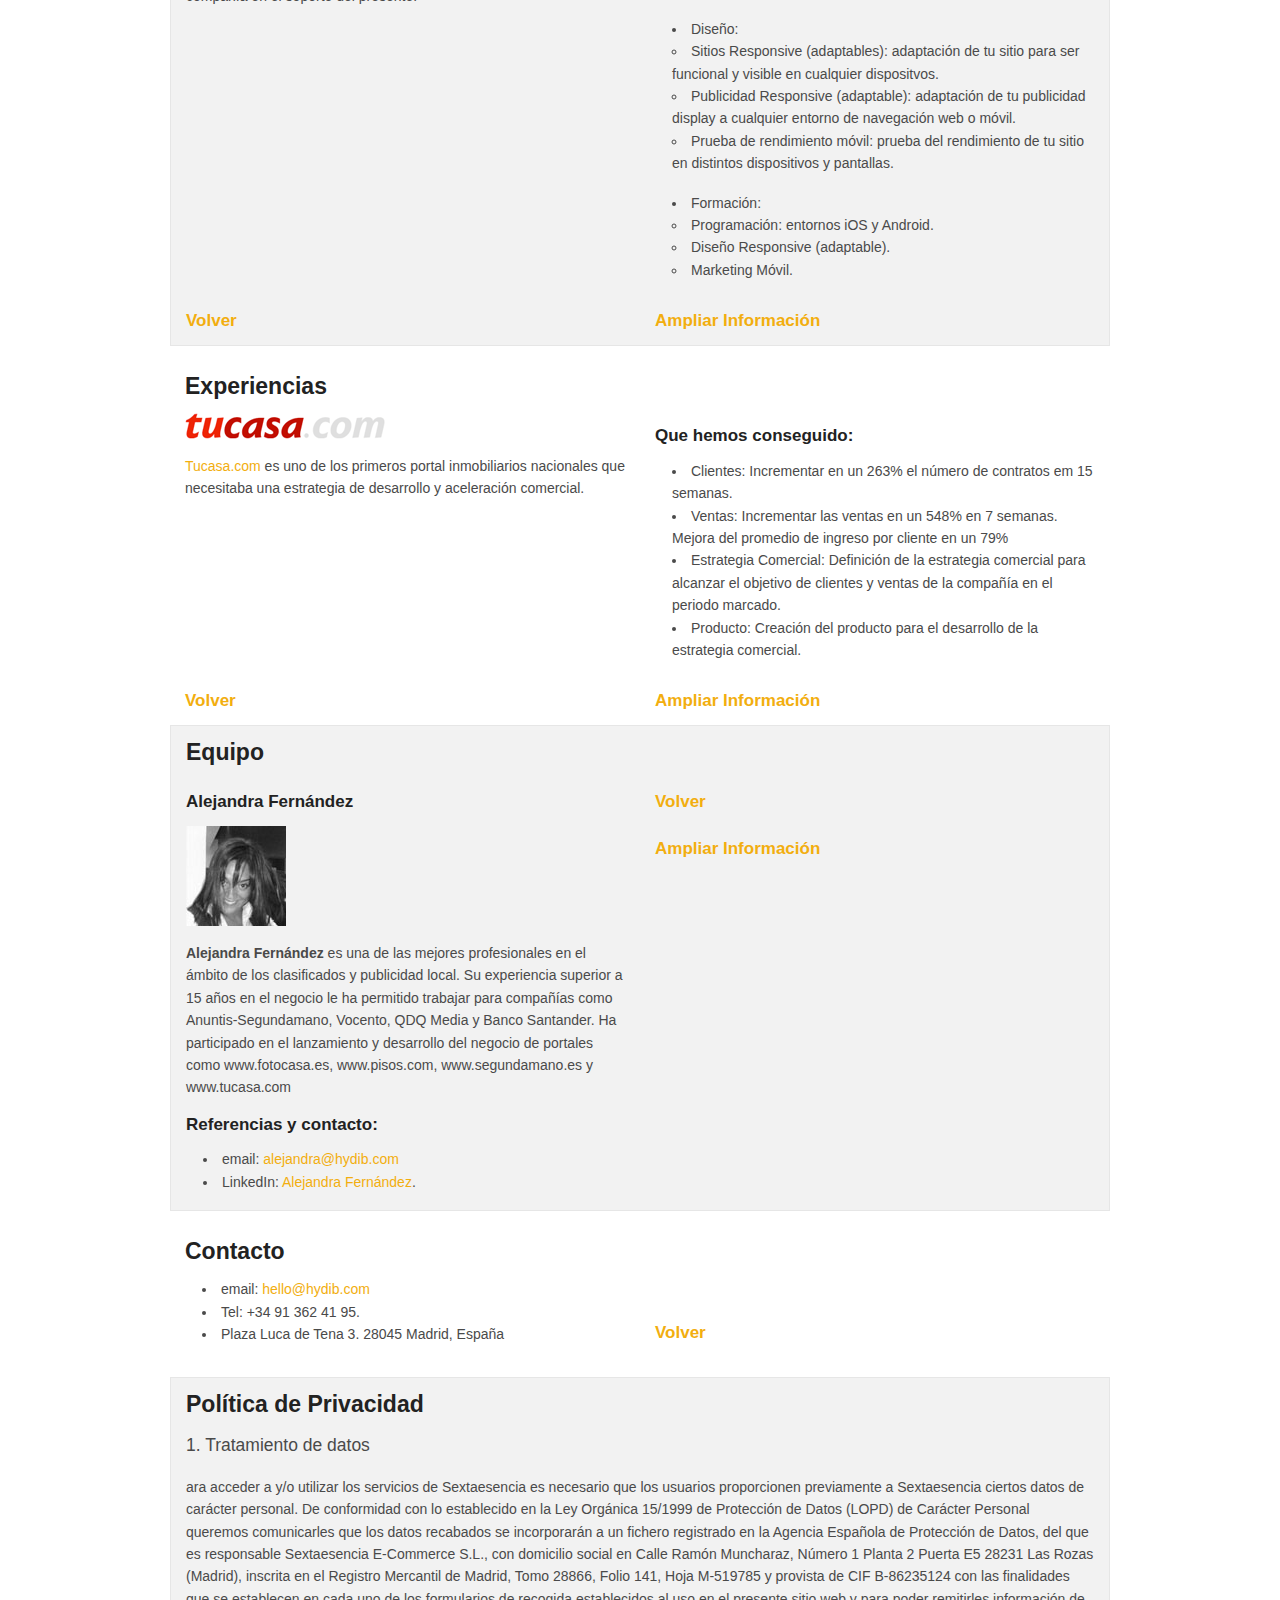
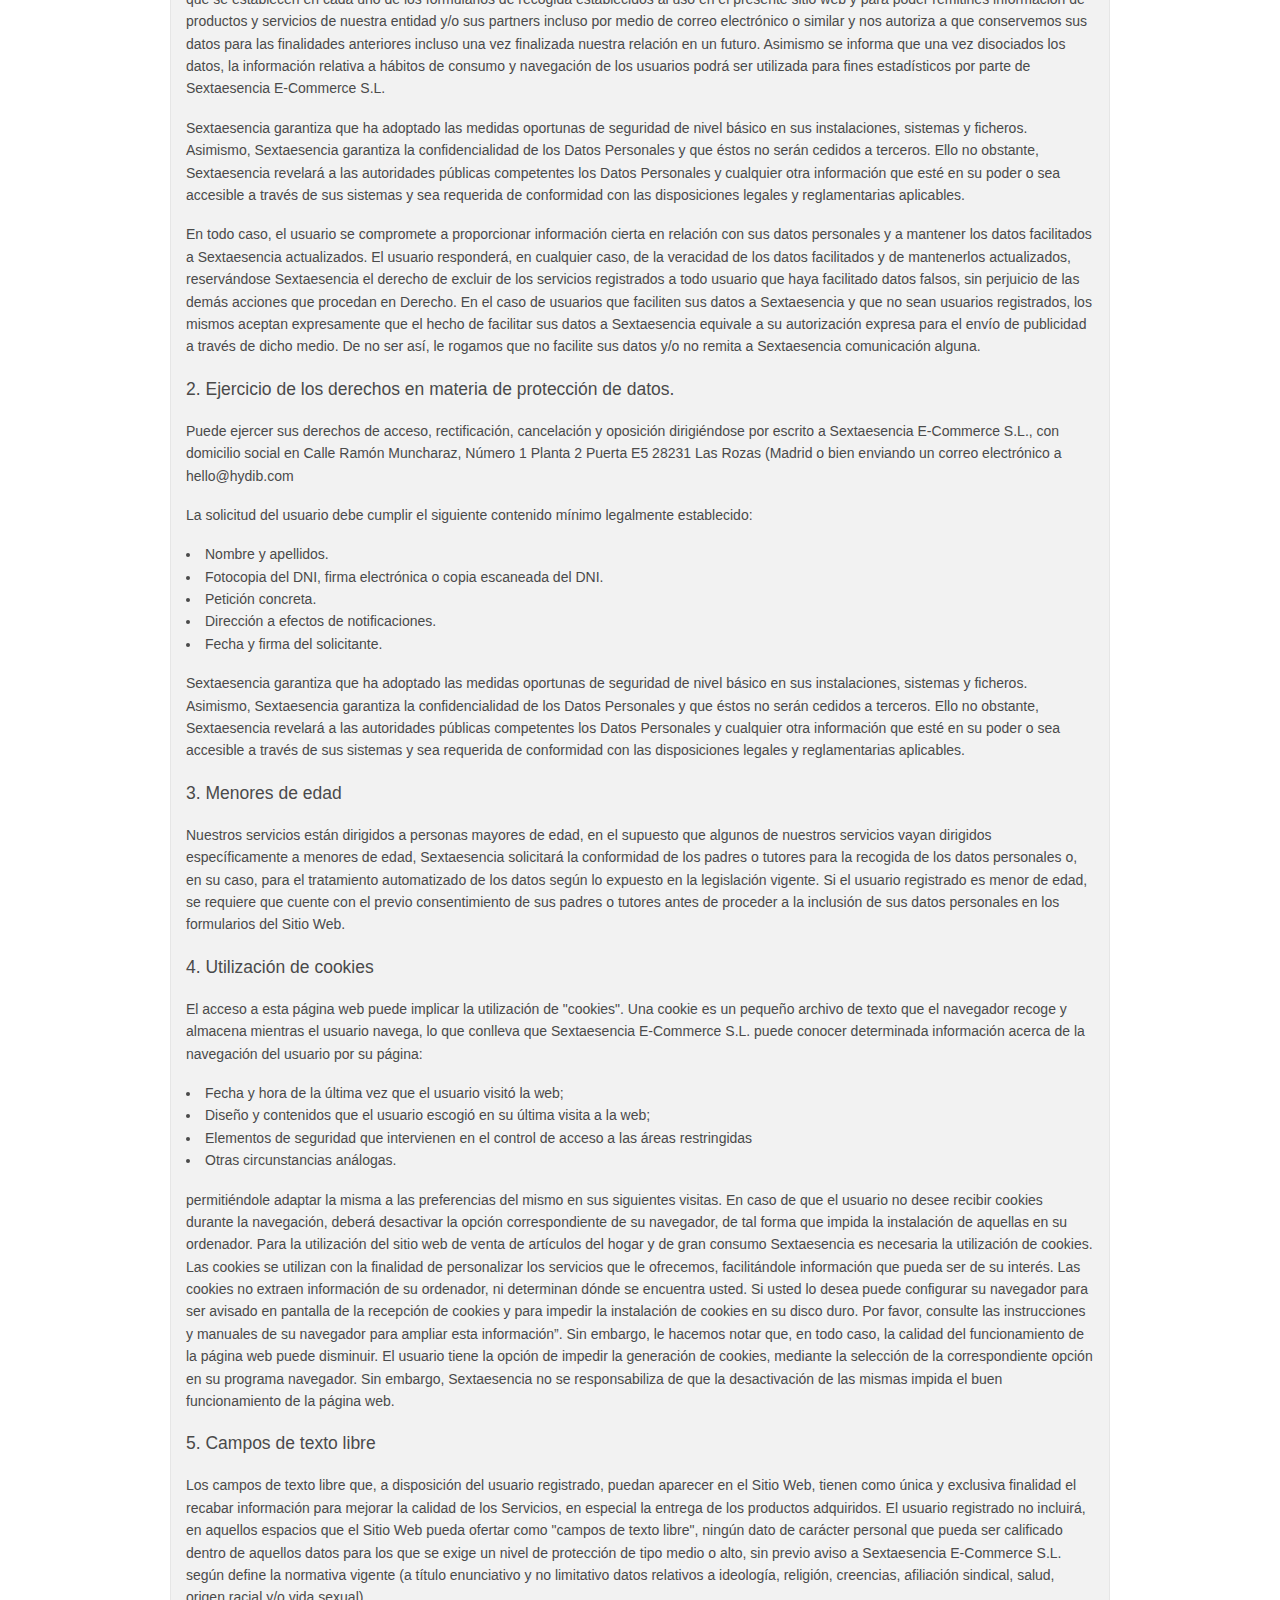
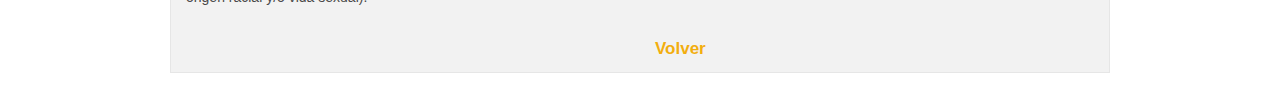
==== commit c6e66d74: "Cambio estilo paneles" ====
--- a/index.html
+++ b/index.html
@@ -11,7 +11,13 @@
   <!-- Set the viewport width to device width for mobile -->
   <meta name="viewport" content="width=device-width" />
 
-  <title>Hydib | Monetizamos tu site</title>
+  <meta name="keywords" content="start up, start ups, clasificados, ideas ingresos clasificados, publicidad local, estrategia digital local, monetización web, ingresos internet, ingresos digitales, negocio internet, negocio digital, ventas digitales, ventas internet, apoyo ventas internet, inmobiliaria, motor, publicidad pymes, consultoria medios comunicacion, publicidad responsive, adaptacion movil"/>
+
+  <meta name="description" content="Expetos en clasificados, inmobiliaria, motor, pymes, publicidad local y adaptación móvil."/>
+
+  <link rel="icon" type="image/vnd.microsoft.icon" href="images/hydib_favicon.ico" />
+
+  <title>Hydib | Acelerando negocios digitales</title>
   
   <!-- Included CSS Files (Uncompressed) -->
   <!--
@@ -25,6 +31,36 @@
 
   <script src="javascripts/modernizr.foundation.js"></script>
 
+  
+
+  <!-- Google Analytics -->
+  <script>
+  (function(i,s,o,g,r,a,m){i['GoogleAnalyticsObject']=r;i[r]=i[r]||function(){
+  (i[r].q=i[r].q||[]).push(arguments)},i[r].l=1*new Date();a=s.createElement(o),
+  m=s.getElementsByTagName(o)[0];a.async=1;a.src=g;m.parentNode.insertBefore(a,m)
+  })(window,document,'script','//www.google-analytics.com/analytics.js','ga');
+
+  ga('create', 'UA-45802554-1', 'hydib.com');
+  ga('send', 'pageview');
+
+  </script>
+  <!-- End Google Analytics -->
+
+  <!-- Ventana política privacidad -->
+    <script type="text/javascript">
+      $(document).ready(function() {
+        $("#buttonForModal").click(function() {
+          $("#myModal").reveal();
+        });
+      });
+    </script>
+<!-- FinVentana política privacidad -->
+
+
+
+
+
+
   <!-- IE Fix for HTML5 Tags -->
   <!--[if lt IE 9]>
     <script src="http://html5shiv.googlecode.com/svn/trunk/html5.js"></script>
@@ -37,14 +73,14 @@
   <header class="row">
     <nav class="top-bar" id="top">
       <ul>
-        <li class="name"><img src="images/Logo_hydib_white.svg" id="logosvg"></li>
+        <li class="name"><img src="images/logo_white_2014_05_10.svg" id="logosvg"></li>
         <li class="toggle-topbar"><a href="#"></a></li>
       </ul>
 
       <section>
           <ul class="left">
+              <li><a href="#publicidad_local" class="smoothScroll">Publicidad Local</a></li>
              <li><a href="#clasificados" class="smoothScroll">Clasificados</a></li>
-              <li><a href="#publicidad_local" class="smoothScroll">Publicidad Local</a></li>
               <li><a href="#adaptacion_movil" class="smoothScroll">Adaptación Móvil</a></li>
               <li><a href="#experiencias" class="smoothScroll">Experiencias</a></li>
               <li><a href="#equipo" class="smoothScroll">Equipo</a></li>
@@ -75,12 +111,62 @@
   </section> -->
 
   <section class="row">
+    
+    <div data-alert class="alert-box">
+      <h5>Uso de cookies</h5>
+      <p>Utilizamos cookies propias y de terceros para mejorar la experiencia de navegación. Al continuar con la navegación entendemos que se acepta nuestra <a href="#politica_privacidad" class="smoothScroll"" id="poli">Política de Privacidad</a></p>
+      <a href="#" class="close">&times;</a>
+    </div>
+
     <article class="twelve columns centered">
-      <h3>Hydib es una compañía especializada en negocios interactivos, anuncios clasificados, y la monetización de sitios web y móviles. Con nuestro apoyo ayudamos a medios digitales, pequeños y medianos sites, y editores de prensa a hacer crecer sus negocios en Internet.</h3>
+      <h3>Hydib es una compañía especializada en la aceleración de negocios locales digitales, anuncios clasificados, y la monetización de sitios web y móviles. Con nuestro apoyo ayudamos a start ups, medios digitales, pequeños y medianos sites, y editores de prensa a hacer crecer sus negocios en Internet.</h3>
     </article>
   </section>
   <br>
- 
+
+  <section class="row" id="publicidad_local">      
+      <article class="six columns">
+      <h4>Publicidad Local</h4>
+        <p>Nuestra experiencia y trabajo ha permitido acelerar distintos negocios digitales basados en la captación y retención de pequeños y medianos anunciantes.</p>
+        <p>La garantía de éxito de cualquier negocio en Internet pasa por tener una estrategia, y un equipo comercial capaz de alcanzar la cuota me mercado necesaria para consolidar el proyecto y generar beneficios.
+        </p>
+      </article>
+
+      <article class="six columns">
+         
+        <h5>Podemos ayudarte con:</h5>
+
+        <ul class="disc">
+             <li>Consultoria:</li>
+                <ul>
+                  <li>Estrategia: trazar la mejor estrategia de producto y comercial para conseguir los objetivos definidos.</li>
+                  <li>Ventas: Análisis del sistema de comercialización y aplicación de mejoras..</li>
+                  <li>Producto: Adaptación del producto al mercado objetivo para lograr la máxima aceleración.</li>
+                </ul>
+              <li>Ventas:</li>
+                <ul>
+                  <li>Creación de redes comerciales.</li>
+                  <li>Captación de clientes.</li>
+                  <li>Consecución de cuotas de mercado.</li>
+                  <li>Formación, monitorización y apoyo a los equipos comerciales internos.</li>
+                </ul>
+              <li>Formación: Seminarios y Talleres.</li>
+        </ul>
+
+      </article>
+
+      
+        <article class="six columns">
+          <h5><a href="#top" class="smoothScroll">Volver</a></h5>
+        </article>
+        <article class="six columns">
+          <h5><a href="#contacto" class="smoothScroll">Ampliar Información</a></h5>
+        </article>
+          
+  </section>
+
+  <br>
+
 
   <section class="row" id="clasificados">      
       <article class="six columns">
@@ -100,49 +186,6 @@
                   <li>Dirección y Estrategia: para comprender hacia donde han de evolucionar los negocios de clasificados en Internet.</li>
                   <li>Ventas: Migración de ingresos tradicionales a Internet, desarrollo de negocio e incremento del ingreso medio por usuario y porcliente.</li>
                   <li>Producto: Adaptación del producto tradicional a Internet, pricing y rendimiento.</li>
-                </ul>
-              <li>Ventas:</li>
-                <ul>
-                  <li>Creación de redes comerciales.</li>
-                  <li>Captación de clientes.</li>
-                  <li>Consecución de cuotas de mercado.</li>
-                  <li>Formación, monitorización y apoyo a los equipos comerciales internos.</li>
-                </ul>
-              <li>Formación: Seminarios y Talleres.</li>
-        </ul>
-
-      </article>
-
-      
-        <article class="six columns">
-          <h5><a href="#top" class="smoothScroll">Volver</a></h5>
-        </article>
-        <article class="six columns">
-          <h5><a href="#contacto" class="smoothScroll">Ampliar Información</a></h5>
-        </article>
-          
-  </section>
-
-  <br>
-
-  <section class="row" id="publicidad_local">      
-      <article class="six columns">
-      <h4>Publicidad Local</h4>
-        <p>Nuestra experiencia y trabajo ha permitido acelerar distintos negocios digitales basados en la captación y retención de pequeños y medianos anunciantes.</p>
-        <p>La garantía de éxito de cualquier negocio en Internet pasa por tener una estrategia, y un equipo comercial capaz de alcanzar la cuota me mercado necesaria para consolidar el proyecto y generar beneficios.
-        </p>
-      </article>
-
-      <article class="six columns">
-         
-        <h5>Podemos ayudarte con:</h5>
-
-        <ul class="disc">
-             <li>Consultoria:</li>
-                <ul>
-                  <li>Estrategia: trazar la mejor estrategia de producto y comercial para conseguir los objetivos definidos.</li>
-                  <li>Ventas: Análisis del sistema de comercialización y aplicación de mejoras..</li>
-                  <li>Producto: Adaptación del producto al mercado objetivo para lograr la máxima aceleración.</li>
                 </ul>
               <li>Ventas:</li>
                 <ul>
@@ -340,18 +383,123 @@
       </article>
           
   </section>
-  
-
-
-    <footer class="row">       
+
+  <br>
+
+  <section class="row" id="politica_privacidad">      
+      <article class="twelve columns">
+      <h4>Política de Privacidad</h4>
+        <p class="lead">1. Tratamiento de datos</p>
+        <p>ara acceder a y/o utilizar los servicios de Sextaesencia es necesario que los usuarios proporcionen previamente a Sextaesencia ciertos datos de carácter personal. De conformidad con lo establecido en la Ley Orgánica 15/1999 de Protección de Datos (LOPD) de Carácter Personal queremos comunicarles que los datos recabados se incorporarán a un fichero registrado en la Agencia Española de Protección de Datos, del que es responsable Sextaesencia E-Commerce S.L., con domicilio social en Calle Ramón Muncharaz, Número 1 Planta 2 Puerta E5 28231 Las Rozas (Madrid), inscrita en el Registro Mercantil de Madrid, Tomo 28866, Folio 141, Hoja M-519785 y provista de CIF B-86235124 con las finalidades que se establecen en cada uno de los formularios de recogida establecidos al uso en el presente sitio web y para poder remitirles información de productos y servicios de nuestra entidad y/o sus partners incluso por medio de correo electrónico o similar y nos autoriza a que conservemos sus datos para las finalidades anteriores incluso una vez finalizada nuestra relación en un futuro. Asimismo se informa que una vez disociados los datos, la información relativa a hábitos de consumo y navegación de los usuarios podrá ser utilizada para fines estadísticos por parte de Sextaesencia E-Commerce S.L.
+
+        <p>Sextaesencia garantiza que ha adoptado las medidas oportunas de seguridad de nivel básico en sus instalaciones, sistemas y ficheros. Asimismo, Sextaesencia garantiza la confidencialidad de los Datos Personales y que éstos no serán cedidos a terceros. Ello no obstante, Sextaesencia revelará a las autoridades públicas competentes los Datos Personales y cualquier otra información que esté en su poder o sea accesible a través de sus sistemas y sea requerida de conformidad con las disposiciones legales y reglamentarias aplicables.</p>
+
+        <p>En todo caso, el usuario se compromete a proporcionar información cierta en relación con sus datos personales y a mantener los datos facilitados a Sextaesencia actualizados. El usuario responderá, en cualquier caso, de la veracidad de los datos facilitados y de mantenerlos actualizados, reservándose Sextaesencia el derecho de excluir de los servicios registrados a todo usuario que haya facilitado datos falsos, sin perjuicio de las demás acciones que procedan en Derecho. En el caso de usuarios que faciliten sus datos a Sextaesencia y que no sean usuarios registrados, los mismos aceptan expresamente que el hecho de facilitar sus datos a Sextaesencia equivale a su autorización expresa para el envío de publicidad a través de dicho medio. De no ser así, le rogamos que no facilite sus datos y/o no remita a Sextaesencia comunicación alguna.</p>
+
+        <p class="lead">2. Ejercicio de los derechos en materia de protección de datos.</p>
+        <p>Puede ejercer sus derechos de acceso, rectificación, cancelación y oposición dirigiéndose por escrito a Sextaesencia E-Commerce S.L., con domicilio social en Calle Ramón Muncharaz, Número 1 Planta 2 Puerta E5 28231 Las Rozas (Madrid o bien enviando un correo electrónico a hello@hydib.com
+
+        <p>La solicitud del usuario debe cumplir el siguiente contenido mínimo legalmente establecido:</p>
+
+ 
+          <ul>
+              <li>Nombre y apellidos.</li>
+              <li>Fotocopia del DNI, firma electrónica o copia escaneada del DNI.</li>
+              <li>Petición concreta.</li>
+             <li>Dirección a efectos de notificaciones.</li>
+             <li>Fecha y firma del solicitante.</li>
+          </ul>
+
+
+        <p>Sextaesencia garantiza que ha adoptado las medidas oportunas de seguridad de nivel básico en sus instalaciones, sistemas y ficheros. Asimismo, Sextaesencia garantiza la confidencialidad de los Datos Personales y que éstos no serán cedidos a terceros. Ello no obstante, Sextaesencia revelará a las autoridades públicas competentes los Datos Personales y cualquier otra información que esté en su poder o sea accesible a través de sus sistemas y sea requerida de conformidad con las disposiciones legales y reglamentarias aplicables.</p>
+
+        <p class="lead">3. Menores de edad</p>
+
+        <p>Nuestros servicios están dirigidos a personas mayores de edad, en el supuesto que algunos de nuestros servicios vayan dirigidos específicamente a menores de edad, Sextaesencia solicitará la conformidad de los padres o tutores para la recogida de los datos personales o, en su caso, para el tratamiento automatizado de los datos según lo expuesto en la legislación vigente. Si el usuario registrado es menor de edad, se requiere que cuente con el previo consentimiento de sus padres o tutores antes de proceder a la inclusión de sus datos personales en los formularios del Sitio Web.</p>
+
+        <p class="lead">4. Utilización de cookies</p>
+
+        <p>El acceso a esta página web puede implicar la utilización de "cookies". Una cookie es un pequeño archivo de texto que el navegador recoge y almacena mientras el usuario navega, lo que conlleva que Sextaesencia E-Commerce S.L. puede conocer determinada información acerca de la navegación del usuario por su página:</p>
+          <ul>
+              <li>Fecha y hora de la última vez que el usuario visitó la web;</li>
+              <li>Diseño y contenidos que el usuario escogió en su última visita a la web;</li>
+              <li>Elementos de seguridad que intervienen en el control de acceso a las áreas restringidas</li>
+              <li>Otras circunstancias análogas.</li>
+          </ul>
+
+      <p>permitiéndole adaptar la misma a las preferencias del mismo en sus siguientes visitas. En caso de que el usuario no desee recibir cookies durante la navegación, deberá desactivar la opción correspondiente de su navegador, de tal forma que impida la instalación de aquellas en su ordenador. Para la utilización del sitio web de venta de artículos del hogar y de gran consumo Sextaesencia es necesaria la utilización de cookies. Las cookies se utilizan con la finalidad de personalizar los servicios que le ofrecemos, facilitándole información que pueda ser de su interés. Las cookies no extraen información de su ordenador, ni determinan dónde se encuentra usted. Si usted lo desea puede configurar su navegador para ser avisado en pantalla de la recepción de cookies y para impedir la instalación de cookies en su disco duro. Por favor, consulte las instrucciones y manuales de su navegador para ampliar esta información”. Sin embargo, le hacemos notar que, en todo caso, la calidad del funcionamiento de la página web puede disminuir. El usuario tiene la opción de impedir la generación de cookies, mediante la selección de la correspondiente opción en su programa navegador. Sin embargo, Sextaesencia no se responsabiliza de que la desactivación de las mismas impida el buen funcionamiento de la página web.</p>
+
+      <p class="lead">5. Campos de texto libre</p>
+
+        <p>Los campos de texto libre que, a disposición del usuario registrado, puedan aparecer en el Sitio Web, tienen como única y exclusiva finalidad el recabar información para mejorar la calidad de los Servicios, en especial la entrega de los productos adquiridos. El usuario registrado no incluirá, en aquellos espacios que el Sitio Web pueda ofertar como "campos de texto libre", ningún dato de carácter personal que pueda ser calificado dentro de aquellos datos para los que se exige un nivel de protección de tipo medio o alto, sin previo aviso a Sextaesencia E-Commerce S.L. según define la normativa vigente (a título enunciativo y no limitativo datos relativos a ideología, religión, creencias, afiliación sindical, salud, origen racial y/o vida sexual). </p>
+      </article>
+
+      
+        <article class="six columns">
+          <h5><a href="#top" class="smoothScroll">Volver</a></h5>
+        </article>
+          
+  </section>
+
+  <br>
+  
+
+
+   <!-- <footer class="row">
+      <div id="myModal" class="reveal-modal [expand, xlarge, large, medium, small]">
+        <h2>Política de Privacidad.</h2>
+        <p class="lead">1. Tratamiento de datos</p>
+        <p>ara acceder a y/o utilizar los servicios de Sextaesencia es necesario que los usuarios proporcionen previamente a Sextaesencia ciertos datos de carácter personal. De conformidad con lo establecido en la Ley Orgánica 15/1999 de Protección de Datos (LOPD) de Carácter Personal queremos comunicarles que los datos recabados se incorporarán a un fichero registrado en la Agencia Española de Protección de Datos, del que es responsable Sextaesencia E-Commerce S.L., con domicilio social en Calle Ramón Muncharaz, Número 1 Planta 2 Puerta E5 28231 Las Rozas (Madrid), inscrita en el Registro Mercantil de Madrid, Tomo 28866, Folio 141, Hoja M-519785 y provista de CIF B-86235124 con las finalidades que se establecen en cada uno de los formularios de recogida establecidos al uso en el presente sitio web y para poder remitirles información de productos y servicios de nuestra entidad y/o sus partners incluso por medio de correo electrónico o similar y nos autoriza a que conservemos sus datos para las finalidades anteriores incluso una vez finalizada nuestra relación en un futuro. Asimismo se informa que una vez disociados los datos, la información relativa a hábitos de consumo y navegación de los usuarios podrá ser utilizada para fines estadísticos por parte de Sextaesencia E-Commerce S.L.
+
+        <p>Sextaesencia garantiza que ha adoptado las medidas oportunas de seguridad de nivel básico en sus instalaciones, sistemas y ficheros. Asimismo, Sextaesencia garantiza la confidencialidad de los Datos Personales y que éstos no serán cedidos a terceros. Ello no obstante, Sextaesencia revelará a las autoridades públicas competentes los Datos Personales y cualquier otra información que esté en su poder o sea accesible a través de sus sistemas y sea requerida de conformidad con las disposiciones legales y reglamentarias aplicables.</p>
+
+        <p>En todo caso, el usuario se compromete a proporcionar información cierta en relación con sus datos personales y a mantener los datos facilitados a Sextaesencia actualizados. El usuario responderá, en cualquier caso, de la veracidad de los datos facilitados y de mantenerlos actualizados, reservándose Sextaesencia el derecho de excluir de los servicios registrados a todo usuario que haya facilitado datos falsos, sin perjuicio de las demás acciones que procedan en Derecho. En el caso de usuarios que faciliten sus datos a Sextaesencia y que no sean usuarios registrados, los mismos aceptan expresamente que el hecho de facilitar sus datos a Sextaesencia equivale a su autorización expresa para el envío de publicidad a través de dicho medio. De no ser así, le rogamos que no facilite sus datos y/o no remita a Sextaesencia comunicación alguna.</p>
+
+        <p class="lead">2. Ejercicio de los derechos en materia de protección de datos.</p>
+        <p>Puede ejercer sus derechos de acceso, rectificación, cancelación y oposición dirigiéndose por escrito a Sextaesencia E-Commerce S.L., con domicilio social en Calle Ramón Muncharaz, Número 1 Planta 2 Puerta E5 28231 Las Rozas (Madrid o bien enviando un correo electrónico a hello@hydib.com
+
+        <p>La solicitud del usuario debe cumplir el siguiente contenido mínimo legalmente establecido:</p>
+
+ 
+          <ul>
+              <li>Nombre y apellidos.</li>
+              <li>Fotocopia del DNI, firma electrónica o copia escaneada del DNI.</li>
+              <li>Petición concreta.</li>
+             <li>Dirección a efectos de notificaciones.</li>
+             <li>Fecha y firma del solicitante.</li>
+          </ul>
+
+
+        <p>Sextaesencia garantiza que ha adoptado las medidas oportunas de seguridad de nivel básico en sus instalaciones, sistemas y ficheros. Asimismo, Sextaesencia garantiza la confidencialidad de los Datos Personales y que éstos no serán cedidos a terceros. Ello no obstante, Sextaesencia revelará a las autoridades públicas competentes los Datos Personales y cualquier otra información que esté en su poder o sea accesible a través de sus sistemas y sea requerida de conformidad con las disposiciones legales y reglamentarias aplicables.</p>
+
+        <p class="lead">3. Menores de edad</p>
+
+        <p>Nuestros servicios están dirigidos a personas mayores de edad, en el supuesto que algunos de nuestros servicios vayan dirigidos específicamente a menores de edad, Sextaesencia solicitará la conformidad de los padres o tutores para la recogida de los datos personales o, en su caso, para el tratamiento automatizado de los datos según lo expuesto en la legislación vigente. Si el usuario registrado es menor de edad, se requiere que cuente con el previo consentimiento de sus padres o tutores antes de proceder a la inclusión de sus datos personales en los formularios del Sitio Web.</p>
+
+        <p class="lead">4. Utilización de cookies</p>
+
+        <p>El acceso a esta página web puede implicar la utilización de "cookies". Una cookie es un pequeño archivo de texto que el navegador recoge y almacena mientras el usuario navega, lo que conlleva que Sextaesencia E-Commerce S.L. puede conocer determinada información acerca de la navegación del usuario por su página:</p>
+          <ul>
+              <li>Fecha y hora de la última vez que el usuario visitó la web;</li>
+              <li>Diseño y contenidos que el usuario escogió en su última visita a la web;</li>
+              <li>Elementos de seguridad que intervienen en el control de acceso a las áreas restringidas</li>
+              <li>Otras circunstancias análogas.</li>
+          </ul>
+
+      <p>permitiéndole adaptar la misma a las preferencias del mismo en sus siguientes visitas. En caso de que el usuario no desee recibir cookies durante la navegación, deberá desactivar la opción correspondiente de su navegador, de tal forma que impida la instalación de aquellas en su ordenador. Para la utilización del sitio web de venta de artículos del hogar y de gran consumo Sextaesencia es necesaria la utilización de cookies. Las cookies se utilizan con la finalidad de personalizar los servicios que le ofrecemos, facilitándole información que pueda ser de su interés. Las cookies no extraen información de su ordenador, ni determinan dónde se encuentra usted. Si usted lo desea puede configurar su navegador para ser avisado en pantalla de la recepción de cookies y para impedir la instalación de cookies en su disco duro. Por favor, consulte las instrucciones y manuales de su navegador para ampliar esta información”. Sin embargo, le hacemos notar que, en todo caso, la calidad del funcionamiento de la página web puede disminuir. El usuario tiene la opción de impedir la generación de cookies, mediante la selección de la correspondiente opción en su programa navegador. Sin embargo, Sextaesencia no se responsabiliza de que la desactivación de las mismas impida el buen funcionamiento de la página web.</p>
+
+      <p class="lead">5. Campos de texto libre</p>
+
+        <p>Los campos de texto libre que, a disposición del usuario registrado, puedan aparecer en el Sitio Web, tienen como única y exclusiva finalidad el recabar información para mejorar la calidad de los Servicios, en especial la entrega de los productos adquiridos. El usuario registrado no incluirá, en aquellos espacios que el Sitio Web pueda ofertar como "campos de texto libre", ningún dato de carácter personal que pueda ser calificado dentro de aquellos datos para los que se exige un nivel de protección de tipo medio o alto, sin previo aviso a Sextaesencia E-Commerce S.L. según define la normativa vigente (a título enunciativo y no limitativo datos relativos a ideología, religión, creencias, afiliación sindical, salud, origen racial y/o vida sexual). </p>
+
+        <a class="close-reveal-modal">&#215;</a>
+      </div>
+
       <ul>
-          <li><a href="#politica">Política de Privacidad</a></li>
-          <li><a href="#contacto">Contacto</a></li>
-        </ul>
-    </footer>
-
-
-  
+          <li><a href="#" data-reveal-id="myModal">Política de Privacidad</a></li>
+      </ul>
+    </footer> -->
+
   
   <!-- Included JS Files (Uncompressed) -->
   <!--
@@ -393,5 +541,7 @@
 
     <!-- Initialize Smooth Scroll JS -->
   <script type="text/javascript" src="javascripts/smoothscroll.js"></script>
+
+
 </body>
 </html>
--- a/stylesheets/app.css
+++ b/stylesheets/app.css
@@ -6,7 +6,11 @@
 	color:#4A4A4A;
 }
 
-#clasificados{
+#poli{
+	color:#000000;
+}
+
+#publicidad_local{
 	background-color:#f2f2f2;
 	border:1px solid;
 	border-color:#e6e6e6;
@@ -19,6 +23,12 @@
 }
 
 #equipo{
+	background-color:#f2f2f2;
+	border:1px solid;
+	border-color:#e6e6e6;
+}
+
+#politica_privacidad{
 	background-color:#f2f2f2;
 	border:1px solid;
 	border-color:#e6e6e6;
